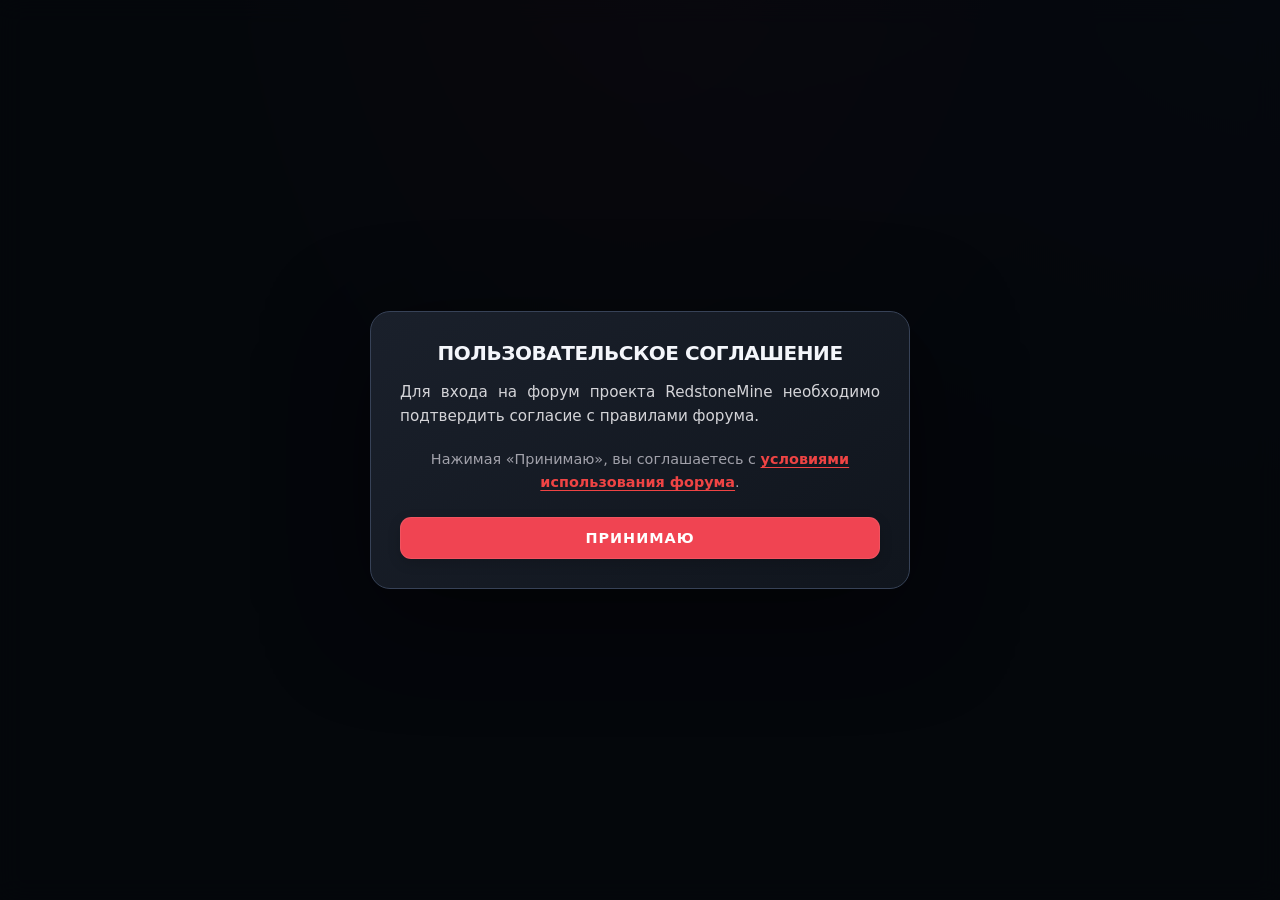
==== index.html @ c20d6ccd "Update index.html" ====
<!DOCTYPE html>
<html lang="ru">
<head>
<meta charset="UTF-8">
<meta name="viewport" content="width=device-width, initial-scale=1.0">
<meta name="theme-color" content="#111113">
<meta name="description" content="RedstoneMine Forum — форум игрового проекта RedstoneMine.">
<title>Redstone Mine — Форум</title>
<link rel="stylesheet" href="./style.css">

<style>
.system-unread-dot{position:absolute;top:5px;right:5px;width:10px;height:10px;background:#ef4444;border-radius:50%;box-shadow:0 0 10px #ef4444aa}
.system-unread-dot.hidden{display:none!important}
.system-message{transition:border-color .2s,box-shadow .2s}
.system-message:hover{border-color:#3f3f46!important;box-shadow:0 0 12px #ef444414}
#system-box{margin-bottom:25px}
#system-box textarea{margin-bottom:10px}
.agreement-link{color:#ef4444;text-decoration:underline;font-weight:bold}
.agreement-link:hover{color:#f43f5e;text-shadow:0 0 12px #f43f5ecc}
button:disabled{opacity:.55;cursor:not-allowed}
#ratelimit-modal .modal-content{animation:rateLimitAppear .2s ease-out}
@keyframes rateLimitAppear{from{transform:scale(.95);opacity:0}to{transform:scale(1);opacity:1}}
.verified-badge{display:inline-flex;position:relative;z-index:100;align-items:center;vertical-align:middle;cursor:pointer;margin-left:3px;overflow:visible}
.verified-badge img{width:17px;height:17px;object-fit:contain;display:block}
.verified-badge::after{content:attr(data-tooltip);position:absolute;bottom:calc(100% + 9px);left:50%;transform:translateX(-50%) translateY(4px);background:#18181b;border:1px solid #3f3f46;border-radius:8px;color:#f4f4f5;padding:8px 11px;font-size:12px;font-weight:500;white-space:nowrap;box-shadow:0 8px 24px #0008;opacity:0;visibility:hidden;pointer-events:none;transition:opacity .18s,transform .18s,visibility .18s;z-index:2147483647}
.verified-badge:hover::after,.verified-badge:focus-visible::after{opacity:1;visibility:visible;transform:translateX(-50%) translateY(0)}
.profile-username .verified-badge{margin-left:6px}
.profile-username .verified-badge img{width:19px;height:19px}
#admin-card-theme-controls{margin:16px 0;padding:14px;border:1px solid #3f3f46;border-radius:12px;background:#18181b}
#admin-card-theme-controls h4{margin:0 0 10px;color:#f87171}
#admin-card-theme-controls select{margin-bottom:9px}
.card-theme-status{min-height:18px;margin:8px 0 0;color:#a1a1aa;font-size:.85rem}
.profile-card.theme-none{background:#18181b!important}
.profile-card.theme-red{background:linear-gradient(145deg,#351416,#18181b 75%)!important}
.profile-card.theme-gold{background:linear-gradient(145deg,#382b12,#18181b 75%)!important}
.profile-card.theme-purple{background:linear-gradient(145deg,#29163e,#18181b 75%)!important}
.profile-card.theme-green{background:linear-gradient(145deg,#123522,#18181b 75%)!important}
.profile-card.theme-blue{background:linear-gradient(145deg,#142b45,#18181b 75%)!important}
.profile-card.theme-cyan{background:linear-gradient(145deg,#10383c,#18181b 75%)!important}
.profile-card.theme-pink{background:linear-gradient(145deg,#3b1930,#18181b 75%)!important}
.profile-card.image-background{background-size:cover!important;background-position:center!important;background-repeat:no-repeat!important}
#admin-avatar-gallery,#admin-card-gallery{display:flex;flex-direction:column;gap:12px;margin:14px 0}
.avatar-gallery-preview{position:relative;display:flex;align-items:center;justify-content:center;gap:12px}
.avatar-gallery-preview img{width:128px;height:128px;object-fit:cover;border-radius:16px;border:2px solid #ef4444;background:#09090b;box-shadow:0 0 22px #ef444422}
.avatar-gallery-arrow{width:40px;height:44px;flex:0 0 40px;padding:0!important;margin:0!important;font-size:24px!important;line-height:1;background:#27272a!important;color:#f4f4f5!important;border:1px solid #3f3f46!important;border-radius:10px!important}
.avatar-gallery-arrow:hover{background:#3f3f46!important}
.gallery-label{color:#e4e4e7;text-align:center;font-weight:600;overflow-wrap:anywhere}
.avatar-gallery-thumbnails{display:grid;grid-template-columns:repeat(auto-fill,minmax(58px,1fr));gap:8px}
.avatar-gallery-thumb{display:flex;align-items:center;justify-content:center;padding:3px!important;margin:0!important;min-width:0!important;aspect-ratio:1;background:#09090b!important;border:2px solid #3f3f46!important;border-radius:10px!important;overflow:hidden}
.avatar-gallery-thumb img{display:block;width:100%;height:100%;object-fit:cover;border-radius:6px}
.avatar-gallery-thumb.selected{border-color:#22c55e!important;box-shadow:0 0 0 2px #22c55e44,0 0 15px #22c55e44}
.avatar-gallery-thumb:focus-visible,.avatar-gallery-arrow:focus-visible{outline:2px solid #f87171;outline-offset:3px}
#admin-avatar-select,#admin-card-image-select{display:none!important}
#toast-container{position:fixed;top:18px;right:18px;z-index:10000;display:flex;flex-direction:column;gap:10px;width:min(380px,calc(100vw - 36px));pointer-events:none}
.toast{display:flex;align-items:flex-start;gap:10px;padding:14px 16px;border:1px solid #3f3f46;border-radius:13px;background:#18181b;color:#f4f4f5;box-shadow:0 12px 35px #0008;animation:toastIn .2s ease-out;pointer-events:auto;overflow-wrap:anywhere}
.toast.success{border-color:#15803d}.toast.error{border-color:#b91c1c}.toast.warning{border-color:#b45309}
.toast-icon{font-size:18px;line-height:1.2}.toast-message{font-size:14px;line-height:1.5;flex:1}
.toast-close{background:none!important;color:#a1a1aa!important;padding:0!important;margin:0!important;font-size:18px!important;line-height:1!important}
@keyframes toastIn{from{opacity:0;transform:translateY(-8px)}to{opacity:1;transform:translateY(0)}}
#confirm-modal{z-index:9000}#confirm-modal .modal-content{max-width:420px}
.confirm-actions{display:flex;gap:10px;margin-top:22px}.confirm-actions button{flex:1}
#confirm-description{color:#d4d4d8;line-height:1.6;overflow-wrap:anywhere}
#system-btn{position:relative}#posts-container.hidden{display:none}
#toast-container button{min-width:0}
@media(max-width:600px){
#forum-actions{align-items:stretch!important}.post{padding:14px}
.system-message .avatar{width:48px;height:48px}
#toast-container{top:10px;right:10px;width:calc(100vw - 20px)}
.confirm-actions{flex-direction:column}
.admin-tool-row{flex-wrap:wrap}
.admin-tool-row input,.admin-tool-row select,.admin-tool-row button{width:100%;min-width:0}
.avatar-gallery-preview img{width:108px;height:108px}
.avatar-gallery-arrow{width:36px;flex-basis:36px}
}
</style>
</head>

<body>
<div id="toast-container" aria-live="polite" aria-atomic="false"></div>

<div id="confirm-modal" class="modal-overlay hidden" role="dialog" aria-modal="true" aria-labelledby="confirm-title">
  <div class="modal-content">
    <h2 id="confirm-title">Подтверждение действия</h2>
    <p id="confirm-description">Ты уверен?</p>
    <div class="confirm-actions">
      <button type="button" class="secondary" onclick="resolveConfirmation(false)">Отмена</button>
      <button type="button" id="confirm-accept" class="primary" onclick="resolveConfirmation(true)">Подтвердить</button>
    </div>
  </div>
</div>

<div id="block-modal" class="modal-overlay hidden" role="dialog" aria-modal="true">
  <div class="modal-content" style="border-color:#ef4444">
    <h2 id="block-title" style="color:#ef4444">🚫 ДОСТУП ОГРАНИЧЕН</h2>
    <p id="block-text" style="color:#d4d4d8;line-height:1.5"></p>
  </div>
</div>

<div id="ratelimit-modal" class="modal-overlay hidden" role="dialog" aria-modal="true">
  <div class="modal-content" style="border-color:#f59e0b">
    <h2 style="color:#f59e0b">⚠️ НЕ СПАМИМ</h2>
    <p id="ratelimit-text" style="color:#d4d4d8;line-height:1.6;text-align:center">Слишком много запросов.</p>
    <div id="ratelimit-timer" style="font-size:2rem;font-weight:bold;color:#f59e0b;text-align:center;margin:15px 0">--</div>
    <button class="secondary" style="width:100%" onclick="closeRateLimitModal()">ПОНЯТНО</button>
  </div>
</div>

<div id="notice-modal" class="modal-overlay" role="dialog" aria-modal="true" aria-labelledby="agreement-title">
  <div class="modal-content">
    <h2 id="agreement-title">ПОЛЬЗОВАТЕЛЬСКОЕ СОГЛАШЕНИЕ</h2>
    <p style="color:#d4d4d8;line-height:1.6;text-align:justify;font-size:.95rem;margin-bottom:20px">
      Для входа на форум проекта RedstoneMine необходимо подтвердить согласие с правилами форума.
    </p>
    <p style="color:#a1a1aa;line-height:1.6;text-align:center;font-size:.9rem;margin-bottom:20px">
      Нажимая «Принимаю», вы соглашаетесь с
      <a href="./agreement.html" target="_blank" rel="noopener noreferrer" class="agreement-link">условиями использования форума</a>.
    </p>
    <button style="width:100%;letter-spacing:1px" onclick="acceptTerms()">ПРИНИМАЮ</button>
  </div>
</div>

<div id="my-profile-modal" class="modal-overlay hidden" role="dialog" aria-modal="true" aria-labelledby="my-profile-title">
  <div class="modal-content profile-card" id="my-profile-card">
    <h2 id="my-profile-title">МОЙ ПРОФИЛЬ</h2>
    <img id="my-prof-avatar" class="profile-big-avatar" src="./robot.png" alt="Аватар">

    <div id="admin-avatar-controls" class="avatar-controls hidden">
      <h4>🛡️ Аватар администрации</h4>
      <p class="avatar-hint">Выбери любое изображение из репозитория. Обычные пользователи не могут менять аватар.</p>
      <div id="admin-avatar-gallery">
        <div class="avatar-gallery-preview">
          <button type="button" id="avatar-gallery-prev" class="avatar-gallery-arrow" aria-label="Предыдущая аватарка" onclick="stepAdminAvatar(-1)">‹</button>
          <img id="admin-avatar-preview" src="./robot.png" alt="Предпросмотр аватарки">
          <button type="button" id="avatar-gallery-next" class="avatar-gallery-arrow" aria-label="Следующая аватарка" onclick="stepAdminAvatar(1)">›</button>
        </div>
        <div id="admin-avatar-gallery-label" class="gallery-label" aria-live="polite">Загрузка изображений...</div>
        <div id="admin-avatar-thumbnails" class="avatar-gallery-thumbnails"></div>
      </div>
      <select id="admin-avatar-select" aria-label="Аватар администрации"></select>
      <button type="button" onclick="saveSelectedAdminAvatar()" class="avatar-action-btn">Установить аватар</button>
      <p id="admin-avatar-status" class="avatar-status" aria-live="polite"></p>
    </div>

    <div id="admin-card-theme-controls" class="hidden">
      <h4>🎨 Фон карточки профиля</h4>
      <p class="avatar-hint">Выбери изображение из репозитория или стандартный фон. Настройка влияет только на карточку профиля.</p>
      <div id="admin-card-gallery">
        <div class="avatar-gallery-preview">
          <button type="button" class="avatar-gallery-arrow" aria-label="Предыдущий фон" onclick="stepAdminCardImage(-1)">‹</button>
          <img id="admin-card-image-preview" src="./robot.png" alt="Предпросмотр фона карточки">
          <button type="button" class="avatar-gallery-arrow" aria-label="Следующий фон" onclick="stepAdminCardImage(1)">›</button>
        </div>
        <div id="admin-card-gallery-label" class="gallery-label" aria-live="polite">Загрузка изображений...</div>
        <div id="admin-card-thumbnails" class="avatar-gallery-thumbnails"></div>
      </div>
      <select id="admin-card-image-select" aria-label="Изображение фона карточки"></select>
      <button type="button" onclick="saveAdminCardTheme()" class="avatar-action-btn">Сохранить фон карточки</button>
      <button type="button" class="secondary" onclick="saveAdminCardTheme('none')">Убрать изображение</button>
      <p id="admin-card-theme-status" class="card-theme-status" aria-live="polite"></p>
    </div>

    <div id="my-prof-username" class="profile-username" style="color:#fff">@User</div>
    <textarea id="my-prof-bio-input" placeholder="Расскажи о себе..." rows="4" maxlength="200"></textarea>
    <p style="color:#71717a;font-size:.8rem;margin-top:0;margin-bottom:20px;text-align:left">
      Лимит: 200 символов. Изменять текст можно раз в 3 часа.
    </p>
    <div style="display:flex;gap:10px">
      <button class="secondary" style="flex:1" onclick="saveMyProfile()">Сохранить текст</button>
      <button class="back-btn" style="margin:0;flex:1" onclick="closeModal('my-profile-modal')">Закрыть</button>
    </div>
  </div>
</div>

<div id="view-profile-modal" class="modal-overlay hidden" role="dialog" aria-modal="true" aria-labelledby="view-profile-title">
  <div class="modal-content profile-card" id="view-profile-card">
    <h2 id="view-profile-title">ПРОФИЛЬ ИГРОКА</h2>
    <img id="view-prof-avatar" class="profile-big-avatar" src="./robot.png" alt="Аватар">
    <div id="view-prof-username" class="profile-username">@User</div>
    <div id="view-prof-bio" class="profile-bio-text">Загрузка информации...</div>
    <button class="back-btn" style="width:100%;margin:0" onclick="closeModal('view-profile-modal')">ЗАКРЫТЬ</button>
  </div>
</div>

<div class="container hidden" id="main-content">
  <div id="menu-box" class="box">
    <h2>⛏️ ДОБРО ПОЖАЛОВАТЬ НА REDSTONE MINE</h2>
    <p style="color:#a1a1aa">Выберите действие для входа на форум сервера:</p>
    <div class="menu-choice">
      <button class="primary menu-btn" onclick="showAuthForm('login')">🔑 Войти в существующий аккаунт</button>
      <button class="secondary menu-btn" onclick="showAuthForm('register')">📝 Зарегистрировать новый ник</button>
    </div>
  </div>

  <div id="login-box" class="hidden">
    <h2>АВТОРИЗАЦИЯ</h2>
    <p id="auth-desc" style="color:#a1a1aa;font-size:.9rem;margin-bottom:20px"></p>
    <input type="text" id="username-input" maxlength="32" autocomplete="username" placeholder="Твой ник (например: Stepan)">
    <input type="password" id="password-input" maxlength="128" autocomplete="current-password" placeholder="Пароль от аккаунта...">
    <div class="auth-buttons">
      <button class="primary" id="auth-action-btn" onclick="submitAuth('login')">ПОДТВЕРДИТЬ</button>
      <button class="back-btn" onclick="hideAuthForm()">НАЗАД</button>
    </div>
  </div>

  <div id="forum-box" class="hidden">
    <div id="admin-panel" class="box hidden" style="border-color:#f43f5e">
      <h4 style="margin:0 0 12px;color:#f43f5e">🛡️ УПРАВЛЕНИЕ СЕРВЕРОМ</h4>
      <div style="display:flex;gap:10px;margin-bottom:10px">
        <input type="text" id="ban-username" placeholder="@ник для бана" style="margin:0">
        <button onclick="banUser()">БАН</button>
      </div>
      <div style="display:flex;gap:10px">
        <input type="text" id="unban-username" placeholder="@ник для разбана" style="margin:0">
        <button onclick="unbanUser()" style="background:#10b981">РАЗБАН</button>
      </div>
      <div class="admin-tool-divider"></div>
      <h4>🎨 Цвет ника пользователя</h4>
      <div class="admin-tool-row">
        <input type="text" id="namecolor-username" placeholder="@ник пользователя" style="margin:0">
        <select id="namecolor-value" style="margin:0">
          <option value="">Обычный</option>
          <option value="#ef4444">Красный</option>
          <option value="#f59e0b">Золотой</option>
          <option value="#a855f7">Фиолетовый</option>
          <option value="#22c55e">Зелёный</option>
          <option value="#3b82f6">Синий</option>
          <option value="#06b6d4">Голубой</option>
          <option value="#ec4899">Розовый</option>
          <option value="#9ca3af">Серый</option>
          <option value="#f97316">Оранжевый</option>
        </select>
        <button onclick="setUserNameColor()">ПРИМЕНИТЬ</button>
      </div>
    </div>

    <div style="display:flex;justify-content:space-between;align-items:center;gap:15px;margin-bottom:20px;background:#121214;padding:15px;border-radius:12px;border:1px solid #27272a">
      <h3 id="welcome-msg" style="margin:0;font-size:1.1rem;color:#fff;text-shadow:none">⛏️ Лента</h3>
      <div id="forum-actions" style="display:flex;flex-direction:column;gap:8px;align-items:flex-end">
        <button id="admin-panel-btn" class="admin-btn hidden" style="padding:8px 16px;font-size:.85rem;margin:0" onclick="toggleAdminPanel()">🛡️ Панель администрации</button>
        <button id="admin-system-btn" class="primary hidden" style="padding:8px 16px;font-size:.85rem;background:#2563eb" onclick="openSystemComposer()">✍️ Написать систем. сообщение</button>
        <button id="system-btn" class="secondary" style="padding:8px 16px;font-size:.85rem;position:relative" onclick="openSystemMessages()">🔔 Системные сообщения <span id="system-unread-dot" class="system-unread-dot hidden"></span></button>
        <button id="profile-btn" class="secondary" style="padding:8px 16px;font-size:.85rem" onclick="openMyProfile()">📝 Мой профиль</button>
      </div>
    </div>

    <div id="system-box" class="box hidden" style="border-color:#10b981">
      <div style="display:flex;justify-content:space-between;align-items:center;gap:10px;margin-bottom:15px">
        <h3 style="margin:0;color:#10b981">🔔 Системные сообщения</h3>
        <button class="back-btn" onclick="returnToFeed()">Вернуться на ленту</button>
      </div>
      <div id="system-compose" class="hidden" style="margin-bottom:20px">
        <textarea id="system-text" rows="4" maxlength="5000" placeholder="Текст системного уведомления..."></textarea>
        <button class="primary" style="background:#2563eb" onclick="sendSystemMessage()">Отправить</button>
      </div>
      <div id="system-container">Загрузка системных сообщений...</div>
    </div>

    <div id="feed-controls">
      <div class="search-box">
        <input type="text" id="search-input" placeholder="Поиск по хэштегу (например: #дом)..." style="margin:0">
        <button class="primary" onclick="filterByTag()">Искать / Обновить</button>
        <button onclick="resetFilter()" style="background:#27272a">Сброс</button>
      </div>
      <div class="box">
        <h3>💬 НОВЫЙ ПОСТ</h3>
        <textarea id="post-text" placeholder="Текст сообщения..." rows="3" maxlength="5000"></textarea>
        <input type="text" id="post-tags" maxlength="1000" placeholder="Хэштеги через пробел (например: дом торговля спавн)">
        <button class="primary" id="send-btn" onclick="sendPost()">Опубликовать</button>
      </div>
    </div>
    <div id="posts-container">Загрузка архивов...</div>
  </div>
</div>

<script>
'use strict';

const WORKER_URL = 'https://restless-hill-dd2a.redstonemineforum.workers.dev';

let allPosts = [];
let currentFilterTag = '';
let currentUsername = '';
let currentPassword = '';
let isAdmin = false;
let rateLimitUntil = 0;
let rateLimitInterval = null;
let systemMessages = [];
let systemViewOpen = false;
let systemPoll = null;
let adminPanelOpen = false;
let confirmationResolver = null;
let adminAvatarOptions = [];
let adminCardOptions = [];
let selectedAdminAvatarIndex = 0;
let selectedAdminCardIndex = -1;

const profileCache = Object.create(null);

function normalizeUsername(username) {
  return String(username || '').trim().replace(/^@+/, '').toLowerCase();
}

function displayUsername(username) {
  const value = String(username || '').trim();
  return value.startsWith('@') ? value : '@' + value;
}

function escapeHTML(value) {
  return String(value ?? '')
    .replace(/&/g, '&amp;')
    .replace(/</g, '&lt;')
    .replace(/>/g, '&gt;')
    .replace(/"/g, '&quot;')
    .replace(/'/g, '&#039;');
}

function safeColor(color) {
  const value = String(color || '');
  return /^#[0-9a-f]{6}$/i.test(value) ? value : '';
}

/*
 * Изображения принимаются только с сайта форума или из относительных
 * путей сайта. Список допустимых картинок не хранится в HTML.
 */
function safeImageUrl(url) {
  const value = String(url || '').trim();
  if (!value) return './robot.png';

  try {
    const parsed = new URL(value, location.origin);
    const allowedOrigin = location.origin === parsed.origin ||
      parsed.origin === 'https://redstonemine.github.io';

    if (
      allowedOrigin &&
      /\.(png|jpe?g|gif|webp|avif|svg)$/i.test(parsed.pathname)
    ) {
      return parsed.href;
    }
  } catch (_) {}

  return './robot.png';
}

function profileIsAdmin(username) {
  const clean = normalizeUsername(username);
  if (clean && clean === normalizeUsername(currentUsername) && isAdmin) return true;
  return profileCache[clean]?.admin === true;
}

function verifiedBadge(username, profile) {
  if (!(profile?.admin === true || profileIsAdmin(username))) return '';

  return `<span class="verified-badge" tabindex="0" role="img"
    aria-label="Аккаунт администрации RedstoneMine Форум"
    data-tooltip="Аккаунт администрации RedstoneMine Форум">
    <img src="./check.png" alt="">
  </span>`;
}

/* Уведомления */

function showToast(message, type = 'info', duration = 3600) {
  const container = document.getElementById('toast-container');
  if (!container) return;

  const toast = document.createElement('div');
  toast.className = 'toast ' + (
    ['success', 'error', 'warning'].includes(type) ? type : ''
  );

  const icons = {success:'✓', error:'✕', warning:'⚠', info:'ℹ'};
  const icon = document.createElement('span');
  icon.className = 'toast-icon';
  icon.textContent = icons[type] || icons.info;

  const text = document.createElement('span');
  text.className = 'toast-message';
  text.textContent = String(message || 'Готово');

  const close = document.createElement('button');
  close.className = 'toast-close';
  close.type = 'button';
  close.setAttribute('aria-label', 'Закрыть уведомление');
  close.textContent = '×';
  close.onclick = () => toast.remove();

  toast.append(icon, text, close);
  container.appendChild(toast);

  while (container.children.length > 5) container.firstElementChild.remove();
  if (duration > 0) setTimeout(() => toast.remove(), duration);
}

function confirmAction(message, title = 'Подтверждение действия', acceptText = 'Подтвердить') {
  const modal = document.getElementById('confirm-modal');
  document.getElementById('confirm-title').textContent = title;
  document.getElementById('confirm-description').textContent = message;
  document.getElementById('confirm-accept').textContent = acceptText;
  modal.classList.remove('hidden');

  return new Promise(resolve => {
    confirmationResolver = resolve;
  });
}

function resolveConfirmation(result) {
  document.getElementById('confirm-modal').classList.add('hidden');
  if (confirmationResolver) {
    const resolve = confirmationResolver;
    confirmationResolver = null;
    resolve(Boolean(result));
  }
}

document.getElementById('confirm-modal').addEventListener('click', event => {
  if (event.target.id === 'confirm-modal') resolveConfirmation(false);
});

document.addEventListener('keydown', event => {
  if (event.key === 'Escape') {
    const modal = document.getElementById('confirm-modal');
    if (!modal.classList.contains('hidden')) resolveConfirmation(false);
  }
});

function acceptTerms() {
  document.getElementById('notice-modal').classList.add('hidden');
  document.getElementById('main-content').classList.remove('hidden');
}

function closeModal(id) {
  document.getElementById(id)?.classList.add('hidden');
}

async function parseWorkerResponse(res) {
  let data = {};
  try { data = await res.json(); } catch (_) {}
  if (res.status === 429) showRateLimit(data);
  return data;
}

async function apiPost(path, body) {
  const res = await fetch(WORKER_URL + path, {
    method: 'POST',
    headers: {'Content-Type': 'application/json'},
    body: JSON.stringify(body)
  });
  const data = await parseWorkerResponse(res);
  return {res, data};
}

/* Антиспам */

function getRetrySeconds(data) {
  for (const key of ['remaining', 'retryAfter', 'retry_after']) {
    const value = Number(data?.[key]);
    if (Number.isFinite(value) && value > 0) return Math.max(1, Math.ceil(value));
  }
  return 60;
}

function showRateLimit(data) {
  const seconds = getRetrySeconds(data);
  rateLimitUntil = Math.max(rateLimitUntil, Date.now() + seconds * 1000);

  document.getElementById('ratelimit-text').textContent =
    data?.error || 'Слишком много запросов. Немного подожди.';

  document.getElementById('ratelimit-modal').classList.remove('hidden');
  updateRateLimitTimer();

  if (rateLimitInterval) clearInterval(rateLimitInterval);
  rateLimitInterval = setInterval(() => {
    updateRateLimitTimer();
    if (Date.now() >= rateLimitUntil) {
      clearInterval(rateLimitInterval);
      rateLimitInterval = null;
      unlockForumButtons();
    }
  }, 1000);

  lockForumButtons(seconds);
}

function updateRateLimitTimer() {
  const timer = document.getElementById('ratelimit-timer');
  const remaining = Math.max(0, Math.ceil((rateLimitUntil - Date.now()) / 1000));

  if (!remaining) {
    timer.textContent = 'Можно продолжать 👍';
  } else {
    const minutes = Math.floor(remaining / 60);
    const seconds = remaining % 60;
    timer.textContent = minutes
      ? `${minutes}:${String(seconds).padStart(2, '0')}`
      : `${seconds} сек.`;
  }
}

function lockForumButtons(seconds) {
  document.querySelectorAll('#send-btn,.comment-btn').forEach(button => {
    button.disabled = true;
    if (!button.dataset.originalText) button.dataset.originalText = button.textContent;
    button.textContent = `⏳ Подождите ${seconds}с`;
  });
}

function unlockForumButtons() {
  document.querySelectorAll('#send-btn,.comment-btn').forEach(button => {
    button.disabled = false;
    if (button.dataset.originalText) button.textContent = button.dataset.originalText;
  });
}

function closeRateLimitModal() {
  document.getElementById('ratelimit-modal').classList.add('hidden');
  if (Date.now() >= rateLimitUntil) unlockForumButtons();
}

/* Защита от слишком частых перезагрузок */

(function checkGlobalBlocks() {
  const now = Date.now();
  const passwordBanUntil = Number(sessionStorage.getItem('password_ban_until') || 0);
  const spamBanUntil = Number(sessionStorage.getItem('spam_ban_until') || 0);

  if (passwordBanUntil > now || spamBanUntil > now) {
    window.addEventListener('DOMContentLoaded', () => {
      document.getElementById('block-title').textContent =
        passwordBanUntil > now
          ? '🚫 ПОДОЗРИТЕЛЬНАЯ АКТИВНОСТЬ'
          : '🚫 ДОСТУП ОГРАНИЧЕН';

      document.getElementById('block-text').textContent =
        passwordBanUntil > now
          ? 'Доступ временно ограничен из-за подозрений в подборе пароля.'
          : 'Доступ временно ограничен из-за слишком частых обновлений страницы.';

      document.getElementById('block-modal').classList.remove('hidden');
      document.body.classList.add('banned-screen');
    });
    return;
  }

  let history = [];
  try { history = JSON.parse(sessionStorage.getItem('reload_history') || '[]'); } catch (_) {}

  history = history.filter(time => now - time < 60000);
  history.push(now);
  sessionStorage.setItem('reload_history', JSON.stringify(history));

  if (history.length > 5) {
    sessionStorage.setItem('spam_ban_until', String(now + 3600000));
    window.location.reload();
  }
})();

/* Авторизация */

function showAuthForm(type) {
  document.getElementById('menu-box').classList.add('hidden');
  document.getElementById('login-box').classList.remove('hidden');
  document.getElementById('password-input').value = '';
  document.getElementById('password-input').autocomplete =
    type === 'register' ? 'new-password' : 'current-password';

  const title = document.querySelector('#login-box h2');
  const desc = document.getElementById('auth-desc');
  const button = document.getElementById('auth-action-btn');

  if (type === 'login') {
    title.textContent = 'АВТОРИЗАЦИЯ';
    desc.textContent = 'Введите свой ник и пароль для входа на форум:';
    button.textContent = 'ВОЙТИ';
  } else {
    title.textContent = 'РЕГИСТРАЦИЯ';
    desc.textContent = 'Придумайте игровой ник и пароль для создания аккаунта:';
    button.textContent = 'СОЗДАТЬ';
  }

  button.onclick = () => submitAuth(type);
}

function hideAuthForm() {
  document.getElementById('login-box').classList.add('hidden');
  document.getElementById('menu-box').classList.remove('hidden');
  document.getElementById('username-input').value = '';
  document.getElementById('password-input').value = '';
}

async function submitAuth(authType) {
  const username = document.getElementById('username-input').value.trim();
  const password = document.getElementById('password-input').value;

  if (!username || !password) {
    showToast('Заполни все поля формы.', 'warning');
    return;
  }

  const button = document.getElementById('auth-action-btn');
  button.disabled = true;

  try {
    const {res, data} = await apiPost('/api/auth', {username, password, type:authType});

    if (!res.ok || !data.success) {
      if (res.status !== 429) showToast(data.error || 'Ошибка авторизации.', 'error');

      if (
        authType === 'login' &&
        /неправильный ник или пароль|неверный пароль/i.test(data.error || '')
      ) {
        sessionStorage.setItem('password_ban_until', String(Date.now() + 5400000));
      }
      return;
    }

    currentUsername = displayUsername(data.username || username);
    currentPassword = password;
    isAdmin = data.admin === true;

    document.getElementById('login-box').classList.add('hidden');
    document.getElementById('menu-box').classList.add('hidden');
    document.getElementById('forum-box').classList.remove('hidden');
    document.getElementById('admin-panel-btn').classList.toggle('hidden', !isAdmin);
    document.getElementById('admin-system-btn').classList.toggle('hidden', !isAdmin);
    document.getElementById('admin-panel').classList.add('hidden');
    document.getElementById('welcome-msg').textContent = '⛏️ Лента — ' + currentUsername;

    await loadMyProfileCache();
    await loadPosts();
    startSystemPolling();
    await loadSystemMessages(false);

    showToast(
      authType === 'register' ? 'Аккаунт создан. Добро пожаловать!' : 'Вход выполнен!',
      'success'
    );
  } catch (_) {
    showToast('Не удалось связаться с сервером.', 'error');
  } finally {
    button.disabled = false;
  }
}

/* Профили */

function getCardBackground(profile) {
  return String(profile?.cardBackgroundUrl || profile?.cardBgUrl || '');
}

async function fetchProfile(username) {
  const clean = normalizeUsername(username);
  if (!clean) return null;

  try {
    const {res, data} = await apiPost('/api/profile/get', {username:clean});
    if (!res.ok || !data.success) return null;

    profileCache[clean] = {
      username:data.username || clean,
      bio:typeof data.bio === 'string' ? data.bio : '',
      avatarUrl:data.avatarUrl || data.avatar || '',
      cardBackgroundUrl:getCardBackground(data),
      nameColor:safeColor(data.nameColor || data.namecolor),
      cardTheme:String(data.cardTheme || ''),
      admin:data.admin === true
    };

    return profileCache[clean];
  } catch (_) {
    return null;
  }
}

async function loadMyProfileCache() {
  await fetchProfile(currentUsername);
}

async function loadPostProfiles() {
  const names = new Set();

  allPosts.forEach(post => {
    if (post.username) names.add(normalizeUsername(post.username));
    (post.comments || []).forEach(comment => {
      if (comment.username) names.add(normalizeUsername(comment.username));
    });
  });

  const missing = [...names].filter(name => name && !profileCache[name]);
  await Promise.all(missing.map(name => fetchProfile(name)));
}

function getAvatar(username) {
  const clean = normalizeUsername(username);
  const cached = profileCache[clean];
  return safeImageUrl(cached?.avatarUrl || '');
}

function getNameColor(username, suppliedColor) {
  const cached = profileCache[normalizeUsername(username)];
  return safeColor(suppliedColor || cached?.nameColor);
}

function authorStyle(username, suppliedColor) {
  const color = getNameColor(username, suppliedColor);
  return color ? ` style="color:${color}"` : '';
}

function applyProfileCardTheme(card, username, profile) {
  const clean = normalizeUsername(username);
  const currentProfile = profile || profileCache[clean] || {};
  const background = safeImageUrl(getCardBackground(currentProfile));

  card.classList.remove(
    'theme-none','theme-red','theme-gold','theme-purple','theme-green',
    'theme-blue','theme-cyan','theme-pink','image-background'
  );

  if (getCardBackground(currentProfile)) {
    card.classList.add('image-background');
    card.style.backgroundImage = `linear-gradient(#11111388,#111113cc),url("${background}")`;
  } else {
    card.style.backgroundImage = '';
    const theme = String(currentProfile.cardTheme || 'none');
    const allowedThemes = ['none','red','gold','purple','green','blue','cyan','pink'];
    card.classList.add('theme-' + (allowedThemes.includes(theme) ? theme : 'none'));
  }
}

function setProfileUsernameWithBadge(element, username, profile) {
  element.replaceChildren();
  element.appendChild(document.createTextNode(displayUsername(username) + ' '));
  const badge = verifiedBadge(username, profile);
  if (badge) element.insertAdjacentHTML('beforeend', badge);
}

/* Лента */

async function loadPosts() {
  try {
    const res = await fetch(WORKER_URL + '/api/posts');
    const data = await parseWorkerResponse(res);

    if (!res.ok) {
      if (res.status !== 429) {
        document.getElementById('posts-container').textContent =
          data.error || 'Ошибка загрузки ленты.';
      }
      return;
    }

    allPosts = Array.isArray(data) ? data : [];
    await loadPostProfiles();
    renderPosts();
  } catch (_) {
    document.getElementById('posts-container').textContent = 'Ошибка загрузки ленты.';
  }
}

function renderPosts() {
  const container = document.getElementById('posts-container');
  container.replaceChildren();

  const filtered = currentFilterTag
    ? allPosts.filter(post =>
        Array.isArray(post.tags) &&
        post.tags.some(tag => String(tag).toLowerCase() === currentFilterTag.toLowerCase())
      )
    : allPosts;

  if (!filtered.length) {
    container.innerHTML = '<p style="color:#71717a;text-align:center">Записей по такому тегу не найдено.</p>';
    return;
  }

  const fragment = document.createDocumentFragment();

  filtered.forEach(post => {
    const username = String(post.username || '');
    const postAdmin = profileIsAdmin(username);
    const avatar = getAvatar(username);

    const card = document.createElement('div');
    card.className = 'post';

    const avatarImg = document.createElement('img');
    avatarImg.className = 'avatar';
    avatarImg.src = avatar;
    avatarImg.alt = 'Аватар';
    avatarImg.loading = 'lazy';
    avatarImg.addEventListener('click', () => viewUserProfile(username));

    const body = document.createElement('div');
    body.className = 'post-body';

    const header = document.createElement('div');
    header.className = 'post-header';

    const author = document.createElement('span');
    author.className = 'author' + (!getNameColor(username, post.nameColor) && postAdmin ? ' admin-style' : '');
    author.style.cursor = 'pointer';
    const color = getNameColor(username, post.nameColor);
    if (color) author.style.color = color;
    author.append(document.createTextNode(displayUsername(username) + ' '));
    const badge = verifiedBadge(username);
    if (badge) author.insertAdjacentHTML('beforeend', badge);
    author.addEventListener('click', () => viewUserProfile(username));

    const time = document.createElement('span');
    time.className = 'time';
    time.textContent = post.time || '';
    header.append(author, time);

    const text = document.createElement('div');
    text.className = 'text';
    text.textContent = post.text || '';
    body.append(header, text);

    if (Array.isArray(post.tags) && post.tags.length) {
      const tags = document.createElement('div');
      tags.className = 'tags-container';

      post.tags.forEach(tag => {
        const tagEl = document.createElement('span');
        tagEl.className = 'tag';
        tagEl.textContent = tag;
        tagEl.tabIndex = 0;
        tagEl.addEventListener('click', () => setSearchTag(tag));
        tagEl.addEventListener('keydown', event => {
          if (event.key === 'Enter' || event.key === ' ') {
            event.preventDefault();
            setSearchTag(tag);
          }
        });
        tags.appendChild(tagEl);
      });

      body.appendChild(tags);
    }

    if (isAdmin) {
      const deletePostButton = document.createElement('button');
      deletePostButton.className = 'admin-btn';
      deletePostButton.textContent = '❌ Стереть пост';
      deletePostButton.addEventListener('click', () => deletePost(post.id));
      body.appendChild(deletePostButton);
    }

    const comments = document.createElement('div');
    comments.className = 'comments-section';

    (Array.isArray(post.comments) ? post.comments : []).forEach(comment => {
      const commentUsername = String(comment.username || '');
      const commentAdmin = profileIsAdmin(commentUsername);
      const commentColor = getNameColor(commentUsername, comment.nameColor);

      const commentEl = document.createElement('div');
      commentEl.className = 'comment';

      const commentAvatar = document.createElement('img');
      commentAvatar.className = 'comment-avatar';
      commentAvatar.src = getAvatar(commentUsername);
      commentAvatar.alt = 'Аватар';
      commentAvatar.loading = 'lazy';
      commentAvatar.addEventListener('click', () => viewUserProfile(commentUsername));

      const commentBody = document.createElement('div');
      commentBody.className = 'comment-body';

      const commentHeader = document.createElement('div');
      commentHeader.className = 'comment-header';

      const commentAuthor = document.createElement('span');
      commentAuthor.className = 'author' + (!commentColor && commentAdmin ? ' admin-style' : '');
      commentAuthor.style.cursor = 'pointer';
      commentAuthor.style.fontSize = '.95rem';
      if (commentColor) commentAuthor.style.color = commentColor;
      commentAuthor.append(document.createTextNode(displayUsername(commentUsername) + ' '));
      const commentBadge = verifiedBadge(commentUsername);
      if (commentBadge) commentAuthor.insertAdjacentHTML('beforeend', commentBadge);
      commentAuthor.addEventListener('click', () => viewUserProfile(commentUsername));

      const commentTime = document.createElement('span');
      commentTime.className = 'time';
      commentTime.style.fontSize = '.75rem';
      commentTime.textContent = comment.time || '';
      commentHeader.append(commentAuthor, commentTime);

      const commentText = document.createElement('div');
      commentText.className = 'comment-text';
      commentText.textContent = comment.text || '';
      commentBody.append(commentHeader, commentText);

      if (isAdmin) {
        const deleteCommentButton = document.createElement('button');
        deleteCommentButton.className = 'admin-btn';
        deleteCommentButton.style.cssText = 'margin:5px 0 0;padding:3px 8px;font-size:.75rem';
        deleteCommentButton.textContent = '❌ Стереть ответ';
        deleteCommentButton.addEventListener('click', () => deleteComment(post.id, comment.id));
        commentBody.appendChild(deleteCommentButton);
      }

      commentEl.append(commentAvatar, commentBody);
      comments.appendChild(commentEl);
    });

    const commentForm = document.createElement('div');
    commentForm.className = 'comment-form';

    const commentInput = document.createElement('input');
    commentInput.type = 'text';
    commentInput.className = 'comment-input';
    commentInput.id = 'comm-input-' + String(post.id);
    commentInput.maxLength = 2000;
    commentInput.placeholder = 'Написать ответ в ветку...';

    const commentButton = document.createElement('button');
    commentButton.className = 'primary comment-btn';
    commentButton.textContent = 'Ответить';
    commentButton.addEventListener('click', () => sendComment(post.id));
    commentInput.addEventListener('keydown', event => {
      if (event.key === 'Enter') sendComment(post.id);
    });

    commentForm.append(commentInput, commentButton);
    comments.appendChild(commentForm);
    body.appendChild(comments);

    card.append(avatarImg, body);
    fragment.appendChild(card);
  });

  container.appendChild(fragment);

  if (Date.now() < rateLimitUntil) {
    lockForumButtons(Math.ceil((rateLimitUntil - Date.now()) / 1000));
  }
}

/* Панель администрации */

function toggleAdminPanel() {
  if (!isAdmin) {
    showToast('Недостаточно прав.', 'error');
    return;
  }

  adminPanelOpen = !adminPanelOpen;
  document.getElementById('admin-panel').classList.toggle('hidden', !adminPanelOpen);
  document.getElementById('admin-panel-btn').textContent = adminPanelOpen
    ? '✖️ Скрыть панель администрации'
    : '🛡️ Панель администрации';
}

/* Системные сообщения */

function getAdminVisuals(username) {
  return {avatar:getAvatar(username)};
}

function renderSystemMessages() {
  const container = document.getElementById('system-container');
  container.replaceChildren();

  if (!systemMessages.length) {
    container.innerHTML = '<p style="color:#71717a;text-align:center">Системных сообщений пока нет.</p>';
    return;
  }

  const fragment = document.createDocumentFragment();

  systemMessages.forEach(message => {
    const sender = String(message.from || message.authorUsername || 'redstonemine_community');
    const visual = getAdminVisuals(sender);
    const color = getNameColor(sender);

    const card = document.createElement('div');
    card.className = 'post system-message';
    card.style.borderColor = '#27272a';

    const avatar = document.createElement('img');
    avatar.className = 'avatar';
    avatar.src = visual.avatar;
    avatar.alt = 'Аватар';
    avatar.addEventListener('click', () => viewUserProfile(sender));

    const body = document.createElement('div');
    body.className = 'post-body';

    const header = document.createElement('div');
    header.className = 'post-header';

    const author = document.createElement('span');
    author.className = 'author';
    author.style.cursor = 'pointer';
    if (color) author.style.color = color;
    author.append(document.createTextNode(displayUsername(sender) + ' '));
    const badge = verifiedBadge(sender);
    if (badge) author.insertAdjacentHTML('beforeend', badge);
    author.addEventListener('click', () => viewUserProfile(sender));

    const time = document.createElement('span');
    time.className = 'time';
    time.textContent = message.time || '';
    header.append(author, time);

    const text = document.createElement('div');
    text.className = 'text';
    text.textContent = message.text || '';
    body.append(header, text);

    if (isAdmin) {
      const deleteButton = document.createElement('button');
      deleteButton.className = 'admin-btn';
      deleteButton.style.marginTop = '10px';
      deleteButton.textContent = '❌ Удалить глобально';
      deleteButton.addEventListener('click', () => deleteSystemMessage(message.id));
      body.appendChild(deleteButton);
    }

    card.append(avatar, body);
    fragment.appendChild(card);
  });

  container.appendChild(fragment);
}

async function loadSystemMessages(markRead = false) {
  if (!currentUsername) return;

  try {
    const res = await fetch(
      WORKER_URL + '/api/system?username=' +
      encodeURIComponent(normalizeUsername(currentUsername))
    );

    const data = await parseWorkerResponse(res);
    if (!res.ok) return;

    systemMessages = Array.isArray(data.messages) ? data.messages : [];
    updateSystemUnread(Number(data.unread || 0) > 0);

    if (systemViewOpen) renderSystemMessages();

    if (markRead && Number(data.unread || 0) > 0) {
      const messageIds = systemMessages
        .filter(message => !message.read)
        .map(message => String(message.id))
        .filter(Boolean);

      if (messageIds.length) {
        const {res:readRes, data:readData} = await apiPost('/api/system/read', {
          username:normalizeUsername(currentUsername),
          password:currentPassword,
          messageIds
        });

        if (readRes.ok && readData.success) updateSystemUnread(false);
      }
    }
  } catch (_) {}
}

function updateSystemUnread(unread) {
  document.getElementById('system-unread-dot')?.classList.toggle('hidden', !unread);
}

function showSystemView(composer) {
  systemViewOpen = true;
  document.getElementById('feed-controls').classList.add('hidden');
  document.getElementById('posts-container').classList.add('hidden');
  document.getElementById('system-box').classList.remove('hidden');
  document.getElementById('system-compose').classList.toggle('hidden', !composer);
  document.getElementById('system-btn').textContent = '↩️ Вернуться на ленту';
  document.getElementById('system-btn').onclick = returnToFeed;

  if (isAdmin) {
    document.getElementById('admin-system-btn').textContent = '↩️ Вернуться на ленту';
    document.getElementById('admin-system-btn').onclick = returnToFeed;
  }

  loadSystemMessages(true);
}

function openSystemMessages() {
  showSystemView(false);
}

function openSystemComposer() {
  if (!isAdmin) return showToast('Недостаточно прав.', 'error');
  showSystemView(true);
}

function returnToFeed() {
  systemViewOpen = false;
  document.getElementById('system-box').classList.add('hidden');
  document.getElementById('feed-controls').classList.remove('hidden');
  document.getElementById('posts-container').classList.remove('hidden');

  document.getElementById('system-btn').innerHTML =
    '🔔 Системные сообщения <span id="system-unread-dot" class="system-unread-dot hidden"></span>';
  document.getElementById('system-btn').onclick = openSystemMessages;

  if (isAdmin) {
    document.getElementById('admin-system-btn').textContent = '✍️ Написать систем. сообщение';
    document.getElementById('admin-system-btn').onclick = openSystemComposer;
  }

  if (!adminPanelOpen) document.getElementById('admin-panel').classList.add('hidden');
  loadPosts();
  loadSystemMessages(false);
}

async function sendSystemMessage() {
  if (!isAdmin) return showToast('Недостаточно прав.', 'error');

  const input = document.getElementById('system-text');
  const text = input.value.trim();
  if (!text) return showToast('Введи текст системного уведомления.', 'warning');

  try {
    const {res, data} = await apiPost('/api/admin/system', {
      username:normalizeUsername(currentUsername),
      password:currentPassword,
      text
    });

    if (!res.ok || !data.success) {
      showToast(data.error || 'Ошибка отправки.', 'error');
      return;
    }

    input.value = '';
    await loadSystemMessages(false);
    renderSystemMessages();
    showToast('Системное уведомление отправлено!', 'success');
  } catch (_) {
    showToast('Ошибка сервера.', 'error');
  }
}

async function deleteSystemMessage(messageId) {
  if (!isAdmin) return;

  const confirmed = await confirmAction(
    'Это сообщение будет удалено из системных уведомлений форума.',
    'Удалить системное сообщение',
    'Удалить'
  );
  if (!confirmed) return;

  try {
    const {res, data} = await apiPost('/api/admin/system-delete', {
      username:normalizeUsername(currentUsername),
      password:currentPassword,
      messageId:String(messageId)
    });

    if (!res.ok || !data.success) {
      showToast(data.error || 'Ошибка удаления.', 'error');
      return;
    }

    await loadSystemMessages(false);
    renderSystemMessages();
    showToast('Системное сообщение удалено.', 'success');
  } catch (_) {
    showToast('Ошибка сервера.', 'error');
  }
}

function startSystemPolling() {
  if (systemPoll) clearInterval(systemPoll);
  systemPoll = setInterval(() => loadSystemMessages(false), 5000);
}

/* Публикация поста */

async function sendPost() {
  if (Date.now() < rateLimitUntil) {
    showRateLimit({error:'Подожди немного перед следующей публикацией.'});
    return;
  }

  const text = document.getElementById('post-text').value.trim();
  const tags = document.getElementById('post-tags').value.trim();
  if (!text) return showToast('Введи текст поста.', 'warning');

  const button = document.getElementById('send-btn');
  button.disabled = true;

  try {
    const {res, data} = await apiPost('/api/posts', {
      username:normalizeUsername(currentUsername),
      password:currentPassword,
      text,
      tags
    });

    if (!res.ok || !data.success) {
      if (res.status !== 429) showToast(data.error || 'Ошибка публикации.', 'error');
      return;
    }

    document.getElementById('post-text').value = '';
    document.getElementById('post-tags').value = '';
    showToast('Пост опубликован!', 'success');
    await loadPosts();
  } catch (_) {
    showToast('Ошибка публикации.', 'error');
  } finally {
    if (Date.now() >= rateLimitUntil) button.disabled = false;
  }
}

/* Комментарии */

async function sendComment(postId) {
  if (Date.now() < rateLimitUntil) {
    showRateLimit({error:'Подожди немного перед следующим комментарием.'});
    return;
  }

  const input = document.getElementById('comm-input-' + postId);
  if (!input) return;

  const text = input.value.trim();
  if (!text) return showToast('Напиши текст комментария.', 'warning');

  const button = input.parentElement.querySelector('.comment-btn');
  if (button) button.disabled = true;

  try {
    const {res, data} = await apiPost('/api/comments', {
      username:normalizeUsername(currentUsername),
      password:currentPassword,
      postId:String(postId),
      text
    });

    if (!res.ok || !data.success) {
      if (res.status !== 429) showToast(data.error || 'Ошибка отправки ответа.', 'error');
      return;
    }

    input.value = '';
    showToast('Комментарий опубликован.', 'success');
    await loadPosts();
  } catch (_) {
    showToast('Ошибка отправки ответа.', 'error');
  } finally {
    if (button && Date.now() >= rateLimitUntil) button.disabled = false;
  }
}

/* Удаление поста */

async function deletePost(postId) {
  if (!isAdmin) return showToast('Недостаточно прав.', 'error');

  const confirmed = await confirmAction(
    'Пост и все его комментарии будут удалены. Это действие нельзя отменить.',
    'Удалить пост',
    'Удалить пост'
  );
  if (!confirmed) return;

  try {
    const {res, data} = await apiPost('/api/admin/delete', {
      username:normalizeUsername(currentUsername),
      password:currentPassword,
      postId:String(postId)
    });

    if (!res.ok || !data.success) {
      showToast(data.error || 'Ошибка удаления.', 'error');
      return;
    }

    allPosts = allPosts.filter(post => String(post.id) !== String(postId));
    renderPosts();
    showToast('Пост удалён.', 'success');
  } catch (_) {
    showToast('Ошибка сервера.', 'error');
  }
}

/* Удаление комментария */

async function deleteComment(postId, commentId) {
  if (!isAdmin) return showToast('Недостаточно прав.', 'error');

  const confirmed = await confirmAction(
    'Этот комментарий будет удалён из ветки.',
    'Удалить комментарий',
    'Удалить'
  );
  if (!confirmed) return;

  try {
    const {res, data} = await apiPost('/api/admin/delete-comment', {
      username:normalizeUsername(currentUsername),
      password:currentPassword,
      postId:String(postId),
      commentId:String(commentId)
    });

    if (!res.ok || !data.success) {
      showToast(data.error || 'Ошибка удаления комментария.', 'error');
      return;
    }

    const post = allPosts.find(item => String(item.id) === String(postId));
    if (post && Array.isArray(post.comments)) {
      post.comments = post.comments.filter(comment => String(comment.id) !== String(commentId));
    }

    renderPosts();
    showToast('Комментарий удалён.', 'success');
  } catch (_) {
    showToast('Ошибка удаления комментария.', 'error');
  }
}

/* Галерея изображений: изображения предоставляет Worker */

function getOptionPath(option) {
  return String(option?.path || option?.id || option?.key || '');
}

function getOptionUrl(option) {
  return safeImageUrl(option?.url || option?.avatarUrl || option?.imageUrl || '');
}

function getOptionLabel(option) {
  return String(option?.label || option?.name || getOptionPath(option).split('/').pop() || 'Изображение');
}

function fillOptionSelect(select, options, allowNone = false) {
  select.replaceChildren();

  if (allowNone) {
    const none = document.createElement('option');
    none.value = 'none';
    none.textContent = 'Без изображения';
    select.appendChild(none);
  }

  options.forEach(option => {
    const element = document.createElement('option');
    element.value = getOptionPath(option);
    element.textContent = getOptionLabel(option);
    select.appendChild(element);
  });
}

function renderImageGallery(options, selectedIndex, previewId, labelId, thumbsId, selectId, onChoose) {
  const preview = document.getElementById(previewId);
  const label = document.getElementById(labelId);
  const thumbs = document.getElementById(thumbsId);
  const select = document.getElementById(selectId);

  thumbs.replaceChildren();

  if (!options.length) {
    preview.src = './robot.png';
    label.textContent = 'Нет доступных изображений.';
    return;
  }

  selectedIndex = Math.max(0, Math.min(selectedIndex, options.length - 1));
  const selected = options[selectedIndex];

  preview.src = getOptionUrl(selected);
  preview.onerror = () => { preview.src = './robot.png'; };
  label.textContent = `${getOptionLabel(selected)} (${selectedIndex + 1}/${options.length})`;
  select.value = getOptionPath(selected);

  options.forEach((option, index) => {
    const button = document.createElement('button');
    button.type = 'button';
    button.className = 'avatar-gallery-thumb' + (index === selectedIndex ? ' selected' : '');
    button.setAttribute('aria-label', 'Выбрать изображение: ' + getOptionLabel(option));
    button.setAttribute('aria-pressed', String(index === selectedIndex));

    const img = document.createElement('img');
    img.src = getOptionUrl(option);
    img.alt = getOptionLabel(option);
    img.loading = 'lazy';
    img.onerror = () => { img.src = './robot.png'; };

    button.appendChild(img);
    button.addEventListener('click', () => onChoose(index));
    thumbs.appendChild(button);
  });
}

function renderAdminAvatarGallery() {
  renderImageGallery(
    adminAvatarOptions,
    selectedAdminAvatarIndex,
    'admin-avatar-preview',
    'admin-avatar-gallery-label',
    'admin-avatar-thumbnails',
    'admin-avatar-select',
    index => {
      selectedAdminAvatarIndex = index;
      renderAdminAvatarGallery();
    }
  );
}

function stepAdminAvatar(direction) {
  if (!adminAvatarOptions.length) return;
  selectedAdminAvatarIndex =
    (selectedAdminAvatarIndex + direction + adminAvatarOptions.length) %
    adminAvatarOptions.length;
  renderAdminAvatarGallery();
}

function renderAdminCardGallery() {
  if (selectedAdminCardIndex < 0 && adminCardOptions.length) selectedAdminCardIndex = 0;

  renderImageGallery(
    adminCardOptions,
    selectedAdminCardIndex,
    'admin-card-image-preview',
    'admin-card-gallery-label',
    'admin-card-thumbnails',
    'admin-card-image-select',
    index => {
      selectedAdminCardIndex = index;
      renderAdminCardGallery();
    }
  );
}

function stepAdminCardImage(direction) {
  if (!adminCardOptions.length) return;
  if (selectedAdminCardIndex < 0) selectedAdminCardIndex = 0;
  selectedAdminCardIndex =
    (selectedAdminCardIndex + direction + adminCardOptions.length) %
    adminCardOptions.length;
  renderAdminCardGallery();
}

async function loadAdminAvatarOptions() {
  const status = document.getElementById('admin-avatar-status');
  if (!isAdmin) return;

  status.textContent = 'Загрузка списка изображений...';

  try {
    const [result, profile] = await Promise.all([
      apiPost('/api/avatar/options', {
        username:normalizeUsername(currentUsername),
        password:currentPassword
      }),
      fetchProfile(currentUsername)
    ]);

    const {res, data} = result;
    if (!res.ok || !data.success) {
      status.textContent = data.error || 'Не удалось получить список изображений.';
      return;
    }

    adminAvatarOptions = Array.isArray(data.options) ? data.options : [];
    fillOptionSelect(document.getElementById('admin-avatar-select'), adminAvatarOptions);

    const currentAvatar = safeImageUrl(profile?.avatarUrl || '');
    const currentIndex = adminAvatarOptions.findIndex(option => getOptionUrl(option) === currentAvatar);
    selectedAdminAvatarIndex = currentIndex >= 0 ? currentIndex : 0;

    renderAdminAvatarGallery();
    status.textContent = adminAvatarOptions.length ? '' : 'В репозитории не найдено изображений.';
  } catch (_) {
    status.textContent = 'Ошибка соединения с сервером.';
  }
}

async function saveSelectedAdminAvatar() {
  if (!isAdmin) return showToast('Недостаточно прав.', 'error');

  const status = document.getElementById('admin-avatar-status');
  const option = adminAvatarOptions[selectedAdminAvatarIndex];
  const avatarPath = option ? getOptionPath(option) : '';

  if (!avatarPath) {
    status.textContent = 'Нет доступных изображений.';
    return;
  }

  status.textContent = 'Сохранение аватарки...';

  try {
    const {res, data} = await apiPost('/api/avatar/select', {
      username:normalizeUsername(currentUsername),
      password:currentPassword,
      avatarId:avatarPath,
      path:avatarPath
    });

    if (!res.ok || !data.success) {
      status.textContent = data.error || 'Не удалось сменить аватар.';
      return;
    }

    const avatarUrl = safeImageUrl(data.avatarUrl || data.avatar || getOptionUrl(option));
    document.getElementById('my-prof-avatar').src = avatarUrl;

    const cached = profileCache[normalizeUsername(currentUsername)];
    if (cached) cached.avatarUrl = avatarUrl;

    status.textContent = 'Аватар администрации установлен.';
    showToast('Аватар изменён.', 'success');
    await loadPosts();
  } catch (_) {
    status.textContent = 'Ошибка соединения с сервером.';
  }
}

/* Фон карточки профиля администрации */

async function loadAdminCardTheme() {
  if (!isAdmin) return;

  const status = document.getElementById('admin-card-theme-status');
  status.textContent = 'Загрузка изображений...';

  try {
    const [result, profile] = await Promise.all([
      apiPost('/api/admin/card-options', {
        username:normalizeUsername(currentUsername),
        password:currentPassword
      }),
      fetchProfile(currentUsername)
    ]);

    const {res, data} = result;

    if (!res.ok || !data.success) {
      status.textContent = data.error || 'Не удалось загрузить список фонов.';
      return;
    }

    adminCardOptions = Array.isArray(data.options)
      ? data.options
      : (Array.isArray(data.images) ? data.images : []);

    fillOptionSelect(
      document.getElementById('admin-card-image-select'),
      adminCardOptions,
      true
    );

    const currentBackground = getCardBackground(profile);
    const currentIndex = adminCardOptions.findIndex(option =>
      getOptionUrl(option) === safeImageUrl(currentBackground) ||
      getOptionPath(option) === currentBackground
    );

    selectedAdminCardIndex = currentIndex >= 0 ? currentIndex : 0;

    if (adminCardOptions.length) {
      renderAdminCardGallery();
    } else {
      document.getElementById('admin-card-image-preview').src = './robot.png';
      document.getElementById('admin-card-gallery-label').textContent =
        'В репозитории не найдено изображений.';
      document.getElementById('admin-card-thumbnails').replaceChildren();
    }

    status.textContent = '';
  } catch (_) {
    status.textContent = 'Не удалось загрузить список фонов.';
  }
}

async function saveAdminCardTheme(mode) {
  if (!isAdmin) return showToast('Недостаточно прав.', 'error');

  const status = document.getElementById('admin-card-theme-status');
  const option = adminCardOptions[selectedAdminCardIndex];
  const imagePath = mode === 'none' ? 'none' : (option ? getOptionPath(option) : '');

  if (!imagePath) {
    status.textContent = 'Выбери изображение.';
    return;
  }

  status.textContent = 'Сохранение фона карточки...';

  try {
    const {res, data} = await apiPost('/api/admin/card-theme', {
      username:normalizeUsername(currentUsername),
      password:currentPassword,
      imageKey:imagePath,
      image:imagePath,
      path:imagePath,
      key:imagePath,
      theme:mode === 'none' ? 'none' : imagePath
    });

    if (!res.ok || !data.success) {
      status.textContent = data.error || 'Не удалось сохранить фон карточки.';
      return;
    }

    const clean = normalizeUsername(currentUsername);
    if (profileCache[clean]) {
      profileCache[clean].cardBackgroundUrl =
        data.cardBackgroundUrl || data.backgroundUrl || data.imageUrl ||
        (mode === 'none' ? '' : getOptionUrl(option));
      profileCache[clean].cardTheme = mode === 'none' ? 'none' : '';
    }

    applyProfileCardTheme(
      document.getElementById('my-profile-card'),
      currentUsername,
      profileCache[clean]
    );

    status.textContent = 'Фон карточки сохранён.';
    showToast('Фон карточки профиля обновлён.', 'success');
  } catch (_) {
    status.textContent = 'Ошибка соединения с сервером.';
  }
}

/* Открытие моего профиля */

async function openMyProfile() {
  const profile = await fetchProfile(currentUsername);
  const usernameEl = document.getElementById('my-prof-username');
  const avatarEl = document.getElementById('my-prof-avatar');
  const bioInput = document.getElementById('my-prof-bio-input');

  setProfileUsernameWithBadge(usernameEl, currentUsername, profile);
  usernameEl.style.color = safeColor(profile?.nameColor) || '';
  avatarEl.src = safeImageUrl(profile?.avatarUrl || getAvatar(currentUsername));

  applyProfileCardTheme(document.getElementById('my-profile-card'), currentUsername, profile);
  bioInput.value = profile?.bio || '';

  document.getElementById('admin-avatar-controls').classList.toggle('hidden', !isAdmin);
  document.getElementById('admin-card-theme-controls').classList.toggle('hidden', !isAdmin);

  if (isAdmin) {
    await Promise.all([loadAdminAvatarOptions(), loadAdminCardTheme()]);
  }

  document.getElementById('my-profile-modal').classList.remove('hidden');
}

/* Цвет ника */

async function setUserNameColor() {
  if (!isAdmin) return showToast('Недостаточно прав.', 'error');

  const target = document.getElementById('namecolor-username').value.trim();
  const color = document.getElementById('namecolor-value').value;
  if (!target) return showToast('Укажи ник пользователя.', 'warning');

  try {
    const {res, data} = await apiPost('/api/admin/name-color', {
      username:normalizeUsername(currentUsername),
      password:currentPassword,
      target,
      color
    });

    if (!res.ok || !data.success) {
      showToast(data.error || 'Не удалось изменить цвет ника.', 'error');
      return;
    }

    delete profileCache[normalizeUsername(target)];
    await fetchProfile(target);
    await loadPosts();
    showToast('Цвет ника обновлён.', 'success');
  } catch (_) {
    showToast('Ошибка соединения с сервером.', 'error');
  }
}

/* Сохранение описания профиля */

async function saveMyProfile() {
  const bio = document.getElementById('my-prof-bio-input').value.trim();

  try {
    const {res, data} = await apiPost('/api/profile/save', {
      username:normalizeUsername(currentUsername),
      password:currentPassword,
      bio
    });

    if (!res.ok || !data.success) {
      showToast(data.error || 'Ошибка сохранения профиля.', 'error');
      return;
    }

    if (profileCache[normalizeUsername(currentUsername)]) {
      profileCache[normalizeUsername(currentUsername)].bio = bio;
    }

    showToast('Описание профиля сохранено.', 'success');
    closeModal('my-profile-modal');
  } catch (_) {
    showToast('Ошибка сохранения профиля.', 'error');
  }
}

/* Просмотр профиля */

async function viewUserProfile(targetNick) {
  const username = displayUsername(targetNick);
  const nameEl = document.getElementById('view-prof-username');
  const avatarEl = document.getElementById('view-prof-avatar');
  const bioEl = document.getElementById('view-prof-bio');

  nameEl.textContent = username;
  nameEl.style.color = '';
  avatarEl.src = getAvatar(username);
  bioEl.textContent = 'Загрузка информации...';

  applyProfileCardTheme(
    document.getElementById('view-profile-card'),
    username,
    profileCache[normalizeUsername(username)]
  );

  document.getElementById('view-profile-modal').classList.remove('hidden');

  const profile = await fetchProfile(username);

  if (!profile) {
    bioEl.textContent = 'Не удалось загрузить профиль.';
    setProfileUsernameWithBadge(nameEl, username, null);
    return;
  }

  if (profile.avatarUrl) avatarEl.src = safeImageUrl(profile.avatarUrl);

  setProfileUsernameWithBadge(nameEl, username, profile);
  nameEl.style.color = safeColor(profile.nameColor) || '';
  bioEl.textContent = profile.bio || 'Нет описания.';

  applyProfileCardTheme(document.getElementById('view-profile-card'), username, profile);
}

/* Бан */

async function banUser() {
  if (!isAdmin) return showToast('Недостаточно прав.', 'error');

  const target = document.getElementById('ban-username').value.trim();
  if (!target) return showToast('Укажи ник для бана.', 'warning');

  const confirmed = await confirmAction(
    `Заблокировать пользователя ${displayUsername(target)}?`,
    'Подтверждение бана',
    'Заблокировать'
  );
  if (!confirmed) return;

  try {
    const {res, data} = await apiPost('/api/admin/ban', {
      username:normalizeUsername(currentUsername),
      password:currentPassword,
      userToBan:target
    });

    if (!res.ok || !data.success) {
      showToast(data.error || 'Не удалось заблокировать пользователя.', 'error');
      return;
    }

    document.getElementById('ban-username').value = '';
    showToast(`Пользователь ${displayUsername(data.username || target)} заблокирован.`, 'success');
  } catch (_) {
    showToast('Ошибка сервера.', 'error');
  }
}

/* Разбан */

async function unbanUser() {
  if (!isAdmin) return showToast('Недостаточно прав.', 'error');

  const target = document.getElementById('unban-username').value.trim();
  if (!target) return showToast('Укажи ник для разбана.', 'warning');

  const confirmed = await confirmAction(
    `Разблокировать пользователя ${displayUsername(target)}?`,
    'Подтверждение разбана',
    'Разблокировать'
  );
  if (!confirmed) return;

  try {
    const {res, data} = await apiPost('/api/admin/unban', {
      username:normalizeUsername(currentUsername),
      password:currentPassword,
      userToUnban:target
    });

    if (!res.ok || !data.success) {
      showToast(data.error || 'Не удалось разблокировать пользователя.', 'error');
      return;
    }

    document.getElementById('unban-username').value = '';
    showToast(`Пользователь ${displayUsername(data.username || target)} разблокирован.`, 'success');
  } catch (_) {
    showToast('Ошибка сервера.', 'error');
  }
}

/* Поиск по тегам */

function setSearchTag(tag) {
  document.getElementById('search-input').value = tag;
  currentFilterTag = tag;
  renderPosts();
}

function filterByTag() {
  currentFilterTag = document.getElementById('search-input').value.trim();
  renderPosts();
}

function resetFilter() {
  document.getElementById('search-input').value = '';
  currentFilterTag = '';
  renderPosts();
}

document.getElementById('search-input').addEventListener('keydown', event => {
  if (event.key === 'Enter') filterByTag();
});

document.getElementById('post-text').addEventListener('keydown', event => {
  if ((event.ctrlKey || event.metaKey) && event.key === 'Enter') sendPost();
});

document.getElementById('password-input').addEventListener('keydown', event => {
  if (event.key === 'Enter') document.getElementById('auth-action-btn').click();
});
</script>
</body>
</html>
---- style.css ----
/* =========================================================
   REDSTONEMINE FORUM 2.0 — REDSTONE DARK
   Основная таблица стилей
   ========================================================= */
:root{color-scheme:dark;--bg:#090b10;--panel:#11151d;--panel-soft:#151a24;--panel-hover:#1b2230;--line:#262e3d;--line-hover:#414d62;--red:#f04452;--red-dark:#bd2638;--red-soft:rgba(240,68,82,.12);--text:#f4f6fb;--muted:#929bad;--green:#28c88b;--blue:#4d8dff;--radius:17px;--ease:cubic-bezier(.2,.75,.25,1)}
*{box-sizing:border-box}
html{min-height:100%;scroll-behavior:smooth;scrollbar-color:#454e60 #0b0e14;scrollbar-width:thin}
body{min-height:100vh;margin:0;padding:32px 24px;display:flex;justify-content:center;align-items:flex-start;overflow-x:hidden;isolation:isolate;color:var(--text);font-family:Inter,"Segoe UI",system-ui,-apple-system,sans-serif;background:radial-gradient(ellipse at 50% -20%,rgba(240,68,82,.13),transparent 48%),radial-gradient(ellipse at 100% 0%,rgba(55,95,165,.09),transparent 38%),var(--bg)}
body:before{content:"";position:fixed;inset:0;z-index:-1;pointer-events:none;opacity:.17;background-image:linear-gradient(rgba(255,255,255,.025) 1px,transparent 1px),linear-gradient(90deg,rgba(255,255,255,.025) 1px,transparent 1px);background-size:32px 32px;mask-image:linear-gradient(to bottom,black,transparent 85%)}
::selection{background:rgba(240,68,82,.32);color:#fff}
::-webkit-scrollbar{width:8px;height:8px}::-webkit-scrollbar-track{background:#0b0e14}::-webkit-scrollbar-thumb{background:#394253;border-radius:20px}::-webkit-scrollbar-thumb:hover{background:#68758c}
button,input,textarea,select{font:inherit}button{position:relative;min-height:42px;padding:10px 16px;border:1px solid rgba(255,255,255,.08);border-radius:11px;background:var(--red);color:#fff;font-weight:750;font-size:.9rem;cursor:pointer;box-shadow:0 4px 13px rgba(0,0,0,.16);transition:background .2s,border-color .2s,box-shadow .2s,transform .2s var(--ease)}
button:hover{background:#ff5965;border-color:rgba(255,255,255,.16);box-shadow:0 6px 20px rgba(240,68,82,.17);transform:translateY(-1px)}button:active{transform:scale(.985)}button:focus-visible,input:focus-visible,textarea:focus-visible,select:focus-visible{outline:2px solid #ff8590;outline-offset:3px}button:disabled{opacity:.48;cursor:not-allowed;box-shadow:none;transform:none}
.primary{background:linear-gradient(135deg,#f04452,#c72d40);border-color:rgba(255,110,120,.22)}.primary:hover{background:linear-gradient(135deg,#ff5965,#d83245)}
.secondary{background:#192a27;color:#81e5bd;border-color:#285446;box-shadow:none}.secondary:hover{background:#203a32;border-color:#34785e;box-shadow:0 5px 18px rgba(40,200,139,.08)}
.back-btn{background:#1a202b;color:#c4ccda;border-color:#30394a;box-shadow:none}.back-btn:hover{background:#252e3d;border-color:#46536a;box-shadow:none}
.hidden{display:none!important}
h1,h2,h3,h4{margin-top:0;color:var(--text);letter-spacing:-.45px}h1{font-size:clamp(1.8rem,4vw,2.6rem);letter-spacing:-1.3px}h2{font-size:1.3rem}h3{font-size:1.04rem}h4{font-size:.92rem}p{line-height:1.65}a{color:#ff8e98;text-underline-offset:3px}a:hover{color:#ffc0c5}
.container{width:100%;max-width:1160px;display:flex;flex-direction:column;gap:20px;margin:0 auto;animation:pageEnter .4s var(--ease) both}
.box{position:relative;padding:24px;margin:0 0 20px;border:1px solid var(--line);border-radius:var(--radius);background:linear-gradient(145deg,#151a24,#10141c);box-shadow:0 12px 35px rgba(0,0,0,.14);transition:border-color .2s,background .2s}.box:hover{border-color:#343e50}.box h3{margin-bottom:15px}
#forum-box>#admin-panel{border-color:#6d303b;background:linear-gradient(145deg,#20171e,#12141c)}
input,textarea,select{display:block;width:100%;min-width:0;margin-bottom:14px;padding:13px 15px;border:1px solid #30394a;border-radius:11px;background:#0d1119;color:var(--text);transition:border-color .2s,background .2s,box-shadow .2s}
input:hover,textarea:hover,select:hover{border-color:#46536a}input:focus,textarea:focus,select:focus{outline:none;border-color:var(--red);background:#10151f;box-shadow:0 0 0 3px rgba(240,68,82,.1)}input::placeholder,textarea::placeholder{color:#697488}textarea{min-height:90px;resize:vertical;line-height:1.6}
#menu-box{width:100%;max-width:760px;margin:9vh auto 0;padding:clamp(26px,5vw,55px);overflow:hidden;border-color:#353344;border-radius:25px;background:radial-gradient(ellipse at 100% 0%,rgba(240,68,82,.15),transparent 43%),linear-gradient(145deg,#171b27,#10131b 70%);box-shadow:0 25px 90px rgba(0,0,0,.32)}
#menu-box:before{content:"REDSTONEMINE / COMMUNITY";display:inline-flex;margin-bottom:24px;padding:8px 12px;border:1px solid rgba(240,68,82,.25);border-radius:8px;background:rgba(240,68,82,.08);color:#ff8992;font-size:.72rem;font-weight:850;letter-spacing:1.5px}
#menu-box h2{max-width:590px;margin-bottom:12px;font-size:clamp(1.5rem,4vw,2.25rem);line-height:1.2;letter-spacing:-1px}#menu-box>p{max-width:520px;margin-bottom:28px;color:var(--muted)!important;font-size:1rem}
.menu-choice{display:grid;grid-template-columns:1fr 1fr;gap:13px;margin-top:24px}.menu-btn{min-height:62px;padding:16px;text-align:center;border-radius:13px;font-size:.95rem}.menu-btn.secondary{background:#1a202b;color:#e5e9f1;border-color:#343e50}.menu-btn.secondary:hover{background:#242d3c;border-color:#536078}
#login-box{position:relative;width:100%;max-width:480px;margin:8vh auto 0;padding:36px;overflow:hidden;border:1px solid #343d4f;border-radius:23px;background:radial-gradient(ellipse at 100% 0%,rgba(240,68,82,.12),transparent 45%),#121720;box-shadow:0 25px 80px rgba(0,0,0,.3)}
#login-box:before{content:"RM / ACCOUNT";display:block;margin-bottom:24px;color:#ff8791;font-size:.72rem;font-weight:850;letter-spacing:1.8px}#login-box h2{margin-bottom:8px;font-size:1.7rem;letter-spacing:-.7px}#auth-desc{margin-bottom:25px!important;color:var(--muted)!important;line-height:1.6}#login-box input{min-height:49px;margin-bottom:13px}#login-box .auth-buttons{display:flex;gap:10px;margin-top:22px}#login-box .auth-buttons button{flex:1;min-height:47px}
#forum-box>div:has(>#welcome-msg){display:flex;justify-content:space-between;align-items:center;gap:22px;margin-bottom:24px!important;padding:20px 22px!important;border:1px solid var(--line)!important;border-radius:17px!important;background:#121720!important;box-shadow:0 8px 24px rgba(0,0,0,.12)}
#welcome-msg{font-size:1.2rem!important;font-weight:850;letter-spacing:-.5px}#forum-actions{display:flex;flex-direction:row!important;flex-wrap:wrap;justify-content:flex-end;align-items:center!important;gap:8px!important}#forum-actions button{min-height:38px;padding:9px 12px!important;margin:0!important;border-radius:9px;font-size:.8rem!important}
#profile-btn,#system-btn{background:#1a202b;color:#e0e6f1;border-color:#30394a;box-shadow:none}#profile-btn:hover,#system-btn:hover{background:#252e3d;border-color:#4a5870}#admin-system-btn{background:#1b3155!important;color:#b8d4ff;border-color:#31588d}#admin-system-btn:hover{background:#25416e!important}#admin-panel-btn{background:#2b1b24;color:#ffadb5;border-color:#62323e}
.search-box{display:grid;grid-template-columns:minmax(0,1fr) auto auto;gap:9px;margin-bottom:20px}.search-box input{min-width:0;margin-bottom:0!important}.search-box button{white-space:nowrap}
#feed-controls>.box{padding:24px;border-color:#343d4f;background:radial-gradient(ellipse at 100% 0%,rgba(240,68,82,.055),transparent 48%),#121720}#feed-controls>.box h3{display:flex;align-items:center;gap:9px;margin-bottom:17px}#post-text{min-height:115px}#post-tags{margin-bottom:13px}#send-btn{min-width:150px}
#posts-container{min-width:0}#posts-container:empty:after{content:"Пока нет публикаций. Будь первым!";display:block;padding:35px 20px;border:1px dashed #30394a;border-radius:15px;background:#10151d;color:var(--muted);text-align:center}
.post{position:relative;display:flex;gap:16px;min-width:0;margin-bottom:15px;padding:21px;overflow:visible;border:1px solid #293140;border-radius:16px;background:linear-gradient(145deg,#151a24,#11151d);box-shadow:0 8px 24px rgba(0,0,0,.1);animation:postEnter .25s var(--ease) both;transition:border-color .2s,background .2s,box-shadow .2s;isolation:isolate}
.post:before{content:"";position:absolute;inset:0 auto 0 0;width:3px;border-radius:16px 0 0 16px;background:var(--red);opacity:0;transition:opacity .2s;pointer-events:none}.post:hover{border-color:#3d485b;background:linear-gradient(145deg,#181e29,#121720);box-shadow:0 12px 30px rgba(0,0,0,.17)}.post:hover:before{opacity:.85}
.avatar{width:54px;height:54px;flex:0 0 54px;object-fit:cover;border:1px solid #3b4659;border-radius:14px;background:#202632;cursor:pointer;transition:border-color .2s,transform .2s}.avatar:hover{border-color:var(--red);transform:translateY(-2px)}
.post-body{flex:1;min-width:0;overflow-wrap:anywhere;word-break:break-word}.post-header{display:flex;flex-wrap:wrap;align-items:center;gap:7px;margin-bottom:11px}.author{display:inline-flex;align-items:center;flex-wrap:wrap;gap:4px;color:#e8edf7;font-size:.98rem;font-weight:850;cursor:pointer}.author:hover{text-decoration:underline;text-decoration-color:#ff7e89;text-underline-offset:4px}.author.admin-style{color:#ffd56a;text-shadow:0 0 12px rgba(255,213,106,.12)}.author.mod-style{color:#81b4ff}.time{display:inline-block!important;margin-left:5px!important;color:#7f8a9d!important;font-size:.77rem!important;font-weight:450!important;text-shadow:none!important;-webkit-text-fill-color:#7f8a9d!important}
.text{margin-bottom:13px;color:#e0e5ee;font-size:.96rem;line-height:1.75;overflow-wrap:anywhere;word-break:break-word}.tags-container{display:flex;flex-wrap:wrap;gap:7px;margin-bottom:3px}.tag{padding:5px 10px;border:1px solid #2d425b;border-radius:8px;background:#162333;color:#91c9ff;font-size:.78rem;cursor:pointer;transition:background .2s,border-color .2s}.tag:hover{border-color:#4974a1;background:#1b3048}
.verified-badge{position:relative;z-index:1000;display:inline-flex!important;align-items:center!important;justify-content:center!important;width:18px!important;height:18px!important;min-width:18px;flex:0 0 18px;margin:0 0 0 3px!important;padding:0!important;overflow:visible!important;border:0!important;border-radius:50%!important;background:transparent!important;box-shadow:none!important;cursor:help;vertical-align:middle;transform:none!important}.verified-badge img{display:block;width:100%;height:100%;object-fit:contain;filter:drop-shadow(0 0 4px rgba(77,141,255,.35));transition:transform .2s}.verified-badge:hover img{transform:scale(1.15)}.verified-badge:after{content:attr(data-tooltip);position:absolute;bottom:calc(100% + 8px);left:50%;z-index:2147483647;padding:8px 11px;border:1px solid #39465c;border-radius:8px;background:#101722;color:#f4f6fb;font-size:12px;font-weight:500;white-space:nowrap;opacity:0;visibility:hidden;pointer-events:none;transform:translate(-50%,4px);transition:opacity .18s,transform .18s,visibility .18s;box-shadow:0 8px 24px #0008}.verified-badge:hover:after,.verified-badge:focus-visible:after{opacity:1;visibility:visible;transform:translate(-50%,0)}
.comments-section{margin-top:18px;padding-top:15px;border-top:1px solid #293140}.comment{display:flex;gap:11px;min-width:0;margin:13px 0 0 7px;padding-left:12px;border-left:2px solid #343e50;transition:border-color .2s}.comment:hover{border-left-color:#64738c}.comment-avatar{width:35px;height:35px;flex:0 0 35px;object-fit:cover;border:1px solid #3a4558;border-radius:10px;background:#202632;cursor:pointer}.comment-body{flex:1;min-width:0;overflow-wrap:anywhere}.comment-header{display:flex;flex-wrap:wrap;align-items:center;gap:6px;margin-bottom:5px;font-size:.88rem}.comment-text{color:#c9d1df;font-size:.91rem;line-height:1.65;overflow-wrap:anywhere;word-break:break-word}.comment-form{display:flex;gap:8px;margin:14px 0 0 7px}.comment-input{flex:1;min-width:0;margin:0;padding:10px 12px;font-size:.88rem}.comment-btn{flex:0 0 auto;padding:9px 13px;border-radius:9px;font-size:.8rem;white-space:nowrap}
.admin-btn{margin-top:10px;padding:7px 11px;border:1px solid #623744;border-radius:9px;background:#281b24;color:#ffb4bd;font-size:.78rem;box-shadow:none}.admin-btn:hover{border-color:#a44d60;background:#3a202b;box-shadow:none}#admin-panel{margin-bottom:20px}#admin-panel h4{color:#ff8996}.admin-tool-divider{height:1px;margin:19px 0;background:#303747}.admin-tool-row{display:flex;align-items:center;gap:10px;margin-bottom:10px}.admin-tool-row>*{flex:1;min-width:0}
#system-box{margin-bottom:22px;border-color:#285746!important;background:linear-gradient(145deg,#141e20,#11161c)}#system-box h3{color:#81e5bd!important}#system-compose{padding:17px;margin-bottom:20px!important;border:1px solid #2a5145;border-radius:13px;background:rgba(23,47,39,.3)}.system-message{border-color:#293b3b!important;background:linear-gradient(145deg,#172021,#12191c)}.system-message:hover{border-color:#3e6258!important;box-shadow:0 10px 28px rgba(0,0,0,.15)}#system-btn{position:relative}.system-unread-dot{position:absolute;top:4px;right:4px;width:9px;height:9px;border-radius:50%;background:#ff4d60;box-shadow:0 0 10px rgba(255,77,96,.55);animation:unreadPulse 1.8s ease-in-out infinite}.system-unread-dot.hidden{display:none!important}
.modal-overlay{position:fixed;inset:0;z-index:1000;display:flex;align-items:center;justify-content:center;padding:18px;overflow-y:auto;background:rgba(4,7,12,.82);backdrop-filter:blur(12px);-webkit-backdrop-filter:blur(12px);animation:overlayEnter .18s ease both}.modal-content{width:100%;max-width:500px;max-height:calc(100vh - 36px);padding:29px;overflow:auto;border:1px solid #374257;border-radius:20px;background:linear-gradient(145deg,#1a202b,#10151d);box-shadow:0 28px 100px rgba(0,0,0,.55);text-align:center;animation:modalEnter .22s var(--ease) both}.modal-content h2,.modal-content h3{margin-bottom:13px}.modal-content button{margin-top:3px}#confirm-modal{z-index:9000}#confirm-modal .modal-content{max-width:430px}.confirm-actions{display:flex;gap:10px;margin-top:22px}.confirm-actions button{flex:1}#confirm-description{color:#c5cddd;line-height:1.65;overflow-wrap:anywhere}
.profile-big-avatar{display:block;width:112px!important;height:112px!important;margin:0 auto 16px!important;border:2px solid #414d62!important;border-radius:23px!important;background:#202632;object-fit:cover;box-shadow:0 12px 30px rgba(0,0,0,.22)}.profile-username{display:flex;align-items:center;justify-content:center;flex-wrap:wrap;gap:7px;margin:5px 0 14px!important;font-size:1.55rem!important;font-weight:850;overflow-wrap:anywhere}.profile-username .verified-badge{margin-left:6px!important}.profile-username .verified-badge img{width:19px;height:19px}
.profile-bio-text,.profile-card textarea{margin-top:10px!important;margin-bottom:14px!important;padding:14px!important;border:1px solid #30394a!important;border-radius:12px!important;background:#0e131b!important;color:#d5dcea!important;text-align:left;font-size:.94rem;line-height:1.7;overflow-wrap:anywhere}
.avatar-controls{margin:14px 0 18px;padding:15px;border:1px solid #30394a;border-radius:13px;background:#121923;text-align:left}.avatar-controls h4{margin-bottom:8px}.avatar-hint{margin:6px 0 11px;color:var(--muted);font-size:.82rem;line-height:1.5}.avatar-action-btn{width:100%}.avatar-status{min-height:1.2em;margin:9px 0 0;color:#a7b4c8;font-size:.84rem;overflow-wrap:anywhere}#admin-avatar-select{margin-bottom:12px}
#admin-avatar-gallery{display:flex;flex-direction:column;gap:12px;margin:14px 0}.avatar-gallery-preview{position:relative;display:flex;align-items:center;justify-content:center;gap:12px}.avatar-gallery-preview img{width:128px;height:128px;object-fit:cover;border-radius:16px;border:2px solid #28c88b;background:#090b10;box-shadow:0 0 22px rgba(40,200,139,.14)}.avatar-gallery-arrow{width:40px;height:44px;flex:0 0 40px;padding:0!important;margin:0!important;font-size:24px!important;line-height:1;background:#19232a!important;color:#f4f6fb!important;border:1px solid #3f4c5a!important;border-radius:10px!important}.avatar-gallery-arrow:hover{background:#26343e!important}.avatar-gallery-thumbnails{display:grid;grid-template-columns:repeat(auto-fill,minmax(58px,1fr));gap:8px}.avatar-gallery-thumb{display:flex;align-items:center;justify-content:center;padding:3px!important;margin:0!important;min-width:0!important;aspect-ratio:1;background:#090b10!important;border:2px solid #30394a!important;border-radius:11px!important;box-shadow:none!important;overflow:hidden}.avatar-gallery-thumb img{width:100%;height:100%;object-fit:cover;border-radius:7px}.avatar-gallery-thumb:hover{border-color:#8a9bb2!important;background:#151d28!important}.avatar-gallery-thumb.selected{border-color:#28c88b!important;box-shadow:0 0 0 2px rgba(40,200,139,.2)!important;background:#123326!important}.avatar-gallery-thumb.selected:after{content:"✓";position:absolute;right:3px;top:3px;width:18px;height:18px;display:grid;place-items:center;border-radius:50%;background:#28c88b;color:#062015;font-size:12px;font-weight:900}
#admin-card-theme-controls{margin:16px 0;padding:14px;border:1px solid #3f4b5d;border-radius:12px;background:#101722;text-align:left}#admin-card-theme-controls h4{margin:0 0 10px;color:#f87171}#admin-card-theme-controls select{margin-bottom:9px}#admin-card-theme-status{min-height:18px;margin:8px 0 0;color:#a1aab9;font-size:.85rem}
#toast-container{position:fixed;top:18px;right:18px;z-index:10000;display:flex;flex-direction:column;gap:10px;width:min(380px,calc(100vw - 36px));pointer-events:none}.toast{display:flex;align-items:flex-start;gap:10px;padding:14px 15px;border:1px solid #394356;border-radius:13px;background:#171e29;color:#f4f6fb;box-shadow:0 15px 40px rgba(0,0,0,.35);overflow-wrap:anywhere;animation:toastEnter .22s ease-out;pointer-events:auto}.toast.success{border-color:#287555}.toast.error{border-color:#8f3442}.toast.warning{border-color:#88612d}.toast-icon{font-size:18px;line-height:1.2}.toast-message{flex:1;font-size:.9rem;line-height:1.5}.toast-close{min-width:0;min-height:0;margin:0!important;padding:0!important;border:0!important;background:transparent!important;color:#929bad!important;font-size:18px!important;line-height:1!important;box-shadow:none!important}.toast-close:hover{color:white!important;transform:none;box-shadow:none!important}
#ratelimit-modal{z-index:5000}#ratelimit-modal .modal-content,#block-modal .modal-content{border-color:#8f3442}#notice-modal{z-index:6000}#notice-modal .modal-content{max-width:540px}#notice-modal h2{font-size:1.25rem}.agreement-link{color:#ff8e98;font-weight:750;text-decoration:underline}.agreement-link:hover{color:#ffc0c5;text-shadow:none}.banned-screen{filter:blur(8px);pointer-events:none;user-select:none}
.profile-card[class*="theme-"]{background-size:200% 200%!important;animation:profileGlow 7s ease-in-out infinite!important}.profile-card.theme-none{background:#11151d!important}
.theme-purple{border-color:#a855f7!important;background-image:radial-gradient(circle at 20% 20%,#9600ff24,transparent 36%),linear-gradient(120deg,#09000f,#260044,#09000f)!important}.theme-green{border-color:#22c55e!important;background-image:radial-gradient(circle at 20% 20%,#00ff641f,transparent 36%),linear-gradient(120deg,#000a03,#004d1a,#000a03)!important}.theme-gold{border-color:#eab308!important;background-image:radial-gradient(circle at 20% 20%,#ffc80024,transparent 36%),linear-gradient(120deg,#0a0800,#664d00,#0a0800)!important}.theme-red{border-color:#ef4444!important;background-image:radial-gradient(circle at 20% 20%,#ff000024,transparent 36%),linear-gradient(120deg,#0c0000,#550000,#0c0000)!important}.theme-blue{border-color:#2563eb!important;background-image:radial-gradient(circle at 20% 20%,#0000ff24,transparent 36%),linear-gradient(120deg,#00020c,#001a55,#00020c)!important}.theme-cyan{border-color:#06b6d4!important;background-image:radial-gradient(circle at 20% 20%,#00ffff20,transparent 36%),linear-gradient(120deg,#00080c,#004455,#00080c)!important}.theme-pink{border-color:#ec4899!important;background-image:radial-gradient(circle at 20% 20%,#ff009620,transparent 36%),linear-gradient(120deg,#0c0006,#550033,#0c0006)!important}.theme-gray{border-color:#a3a3a3!important;background-image:radial-gradient(circle at 20% 20%,#b4b4b420,transparent 36%),linear-gradient(120deg,#0a0a0a,#3a3a3a,#0a0a0a)!important}.theme-orange{border-color:#f97316!important;background-image:radial-gradient(circle at 20% 20%,#ff8c0024,transparent 36%),linear-gradient(120deg,#0f0700,#663000,#0f0700)!important}
.profile-card.theme-purple h2{color:#c084fc}.profile-card.theme-green h2{color:#4ade80}.profile-card.theme-gold h2{color:#fde047}.profile-card.theme-red h2{color:#f87171}.profile-card.theme-blue h2{color:#60a5fa}.profile-card.theme-cyan h2{color:#22d3ee}.profile-card.theme-pink h2{color:#f472b6}.profile-card.theme-gray h2{color:#d4d4d4}.profile-card.theme-orange h2{color:#fb923c}
@keyframes nameGradient{0%{background-position:0% 50%}50%{background-position:100% 50%}100%{background-position:0% 50%}}.name-theme-purple,.name-theme-green,.name-theme-gold,.name-theme-red,.name-theme-blue,.name-theme-cyan,.name-theme-pink,.name-theme-gray,.name-theme-orange{background-size:300% 100%;background-clip:text;-webkit-background-clip:text;-webkit-text-fill-color:transparent;animation:nameGradient 5s ease-in-out infinite}.name-theme-purple{background-image:linear-gradient(90deg,#8a2be2,#c43cff,#ff5cff,#7226d9)}.name-theme-green{background-image:linear-gradient(90deg,#16a34a,#4ade80,#86efac,#15803d)}.name-theme-gold{background-image:linear-gradient(90deg,#ca8a04,#fde047,#fef08a,#854d0e)}.name-theme-red{background-image:linear-gradient(90deg,#dc2626,#f87171,#fca5a5,#991b1b)}.name-theme-blue{background-image:linear-gradient(90deg,#1d4ed8,#60a5fa,#93c5fd,#1e40af)}.name-theme-cyan{background-image:linear-gradient(90deg,#0e7490,#22d3ee,#67e8f9,#15803d)}.name-theme-pink{background-image:linear-gradient(90deg,#be185d,#f472b6,#f9a8d4,#9d174d)}.name-theme-gray{background-image:linear-gradient(90deg,#737373,#d4d4d4,#f5f5f5,#525252)}.name-theme-orange{background-image:linear-gradient(90deg,#c2410c,#fb923c,#fed7aa,#9a3412)}
@keyframes descGradient{0%{background-position:0% 50%}100%{background-position:400% 50%}}.desc-text-purple,.desc-text-green,.desc-text-gold,.desc-text-red,.desc-text-blue,.desc-text-cyan,.desc-text-pink,.desc-text-gray,.desc-text-orange{font-weight:800!important;background-size:400% 100%!important;background-clip:text!important;-webkit-background-clip:text!important;-webkit-text-fill-color:transparent!important;animation:descGradient 5s linear infinite!important}.desc-text-purple{background-image:linear-gradient(90deg,#8c6cff,#cbb5ff,#9e82ff)!important}.desc-text-green,.desc-text{background-image:linear-gradient(90deg,#00ff00,#39ff14,#00ff66)!important}.desc-text-gold{background-image:linear-gradient(90deg,#eab308,#fef08a,#fde047)!important}.desc-text-red{background-image:linear-gradient(90deg,#ef4444,#fca5a5,#ef4444)!important}.desc-text-blue{background-image:linear-gradient(90deg,#2563eb,#93c5fd,#3b82f6)!important}.desc-text-cyan{background-image:linear-gradient(90deg,#06b6d4,#67e8f9,#22d3ee)!important}.desc-text-pink{background-image:linear-gradient(90deg,#ec4899,#f9a8d4,#ec4899)!important}.desc-text-gray{background-image:linear-gradient(90deg,#737373,#f5f5f5,#a3a3a3)!important}.desc-text-orange{background-image:linear-gradient(90deg,#c2410c,#fed7aa,#f97316)!important}
.desc-back-purple{background:linear-gradient(135deg,#130026,#2a085c,#130026)!important;border:1px solid #7c3aed!important}.desc-back-green{background:linear-gradient(135deg,#022c16,#064e3b,#022c16)!important;border:1px solid #059669!important}.desc-back-gold{background:linear-gradient(135deg,#2e1a05,#78350f,#2e1a05)!important;border:1px solid #d97706!important}.desc-back-red{background:linear-gradient(135deg,#2d0000,#7f1d1d,#2d0000)!important;border:1px solid #dc2626!important}.desc-back-blue{background:linear-gradient(135deg,#031b4e,#1e3a8a,#031b4e)!important;border:1px solid #2563eb!important}.desc-back-cyan{background:linear-gradient(135deg,#042f44,#164e63,#042f44)!important;border:1px solid #0891b2!important}.desc-back-pink{background:linear-gradient(135deg,#35021e,#831843,#35021e)!important;border:1px solid #db2777!important}.desc-back-gray{background:linear-gradient(135deg,#171717,#3f3f46,#171717)!important;border:1px solid #737373!important}.desc-back-orange{background:linear-gradient(135deg,#2a1003,#7c2d12,#2a1003)!important;border:1px solid #ea580c!important}
@keyframes pageEnter{from{opacity:0;transform:translateY(7px)}to{opacity:1;transform:translateY(0)}}@keyframes postEnter{from{opacity:0;transform:translateY(5px)}to{opacity:1;transform:translateY(0)}}@keyframes overlayEnter{from{opacity:0}to{opacity:1}}@keyframes modalEnter{from{opacity:0;transform:translateY(9px) scale(.99)}to{opacity:1;transform:translateY(0) scale(1)}}@keyframes toastEnter{from{opacity:0;transform:translateY(-7px)}to{opacity:1;transform:translateY(0)}}@keyframes unreadPulse{0%,100%{opacity:1}50%{opacity:.45}}@keyframes profileGlow{0%{background-position:0% 50%}50%{background-position:100% 50%}100%{background-position:0% 50%}}
@media(max-width:850px){body{padding:22px 16px}.container{max-width:100%}#forum-box>div:has(>#welcome-msg){align-items:flex-start;flex-direction:column}#forum-actions{width:100%;justify-content:flex-start}#forum-actions button{flex:0 1 auto}}
@media(max-width:600px){body{padding:12px 10px}.container{gap:13px}.box{padding:17px;margin-bottom:14px;border-radius:14px}#menu-box{margin-top:5vh;padding:25px 20px;border-radius:19px}#menu-box h2{font-size:1.55rem}.menu-choice{grid-template-columns:1fr;gap:10px}.menu-btn{min-height:52px;padding:13px}#login-box{margin-top:4vh;padding:25px 19px;border-radius:18px}#login-box .auth-buttons{flex-direction:column}#forum-box>div:has(>#welcome-msg){gap:16px;padding:16px!important;border-radius:14px!important}#forum-actions{display:grid;grid-template-columns:1fr 1fr;align-items:stretch!important;gap:8px!important}#forum-actions button{width:100%;min-width:0;min-height:42px;padding:9px 7px!important;font-size:.76rem!important;overflow-wrap:anywhere}.search-box{grid-template-columns:1fr 1fr;gap:8px}.search-box input{grid-column:1/-1}.search-box button{width:100%;white-space:normal}#feed-controls>.box{padding:17px}#send-btn{width:100%}.post{gap:11px;padding:14px;border-radius:13px}.avatar{width:43px;height:43px;flex-basis:43px;border-radius:11px}.post-header{gap:5px}.text{font-size:.92rem}.comment{margin-left:0;padding-left:8px}.comment-form{margin-left:0}.comment-btn{padding:8px 10px}.admin-tool-row{flex-direction:column;align-items:stretch}.admin-tool-row>*{width:100%}.modal-overlay{align-items:center;padding:10px}.modal-content{padding:22px 17px;border-radius:16px;max-height:calc(100dvh - 20px)}.profile-username{font-size:1.3rem!important}#system-box>div:first-child{align-items:flex-start!important;flex-direction:column}#system-box>div:first-child button{width:100%}#toast-container{top:10px;right:10px;width:calc(100vw - 20px)}.confirm-actions{flex-direction:column}.avatar-gallery-preview img{width:112px;height:112px}}
@media(max-width:380px){body{padding:8px 6px}.box{padding:13px}#forum-actions{grid-template-columns:1fr}.post{gap:8px;padding:11px}.avatar{width:36px;height:36px;flex-basis:36px}.author{font-size:.91rem}.comment-form{flex-wrap:wrap}.comment-input{flex-basis:100%}.comment-btn{width:100%}.modal-content{padding:18px 12px}}
@media(prefers-reduced-motion:reduce){*,*:before,*:after{scroll-behavior:auto!important;animation-duration:.01ms!important;animation-iteration-count:1!important;transition-duration:.01ms!important}}
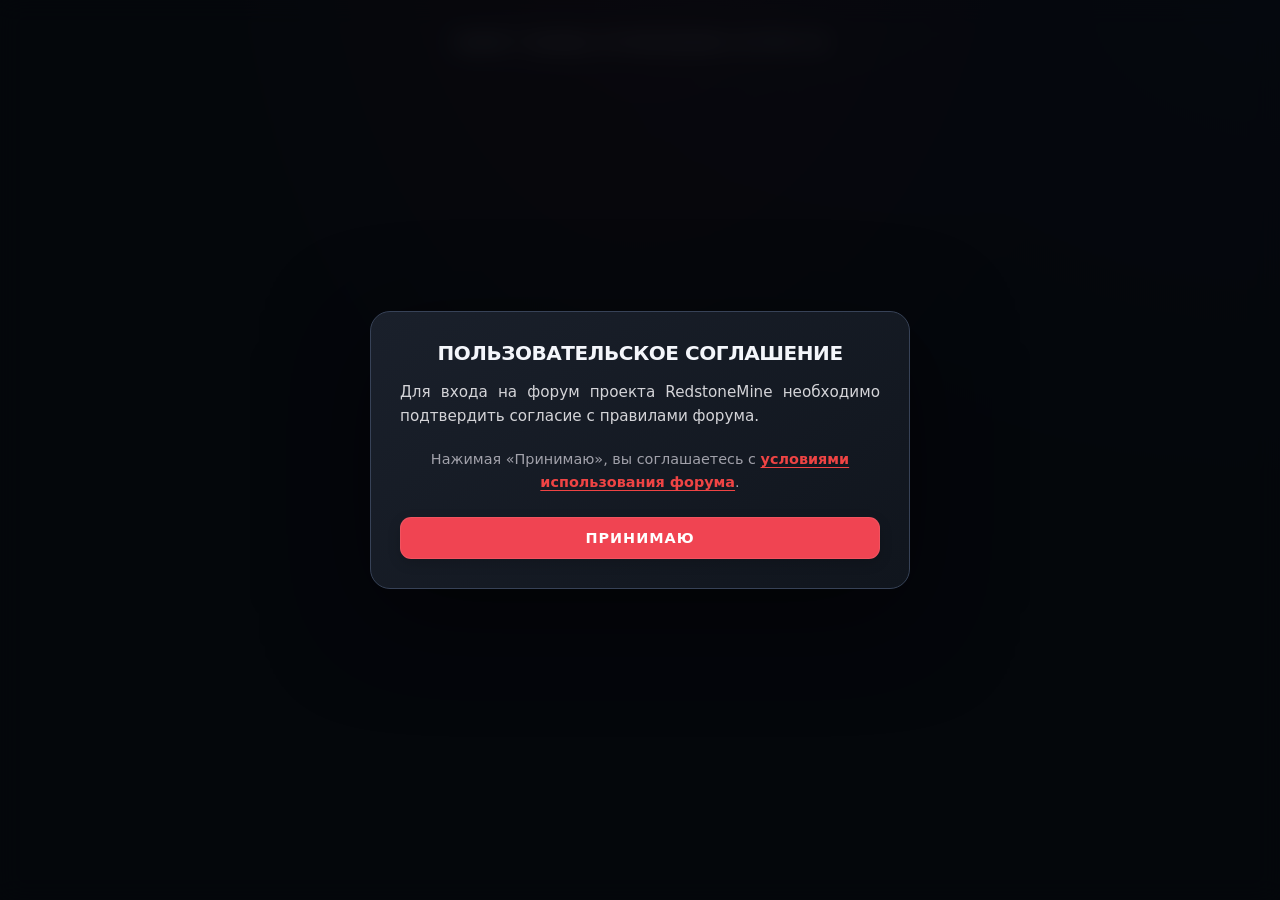
==== commit 12b914ab: "Update index.html" ====
--- a/index.html
+++ b/index.html
@@ -1,4 +1,4 @@
-
+привет! проверь оптимизирован ли html пж
 <!DOCTYPE html>
 <html lang="ru">
 <head>
@@ -31,7 +31,18 @@
 #admin-card-theme-controls h4{margin:0 0 10px;color:#f87171}
 #admin-card-theme-controls select{margin-bottom:9px}
 .card-theme-status{min-height:18px;margin:8px 0 0;color:#a1a1aa;font-size:.85rem}
-.profile-card.theme-none{background:#18181b!important}
+
+/* Исправленный сброс фона */
+.profile-card.theme-none{
+  background:#18181b!important;
+  background-image:none!important;
+  background-color:#18181b!important;
+  background-size:auto!important;
+  background-position:initial!important;
+  background-repeat:initial!important;
+  animation:none!important;
+}
+
 .profile-card.theme-red{background:linear-gradient(145deg,#351416,#18181b 75%)!important}
 .profile-card.theme-gold{background:linear-gradient(145deg,#382b12,#18181b 75%)!important}
 .profile-card.theme-purple{background:linear-gradient(145deg,#29163e,#18181b 75%)!important}
@@ -40,6 +51,31 @@
 .profile-card.theme-cyan{background:linear-gradient(145deg,#10383c,#18181b 75%)!important}
 .profile-card.theme-pink{background:linear-gradient(145deg,#3b1930,#18181b 75%)!important}
 .profile-card.image-background{background-size:cover!important;background-position:center!important;background-repeat:no-repeat!important}
+
+@keyframes nameGradient{
+  0%{background-position:0% 50%}
+  50%{background-position:100% 50%}
+  100%{background-position:0% 50%}
+}
+.name-theme-purple,.name-theme-green,.name-theme-gold,
+.name-theme-red,.name-theme-blue,.name-theme-cyan,
+.name-theme-pink,.name-theme-gray,.name-theme-orange{
+  background-size:300% 100%;
+  background-clip:text;
+  -webkit-background-clip:text;
+  -webkit-text-fill-color:transparent;
+  animation:nameGradient 5s ease-in-out infinite;
+}
+.name-theme-purple{background-image:linear-gradient(90deg,#8a2be2,#c43cff,#ff5cff,#7226d9)}
+.name-theme-green{background-image:linear-gradient(90deg,#16a34a,#4ade80,#86efac,#15803d)}
+.name-theme-gold{background-image:linear-gradient(90deg,#ca8a04,#fde047,#fef08a,#854d0e)}
+.name-theme-red{background-image:linear-gradient(90deg,#dc2626,#f87171,#fca5a5,#991b1b)}
+.name-theme-blue{background-image:linear-gradient(90deg,#1d4ed8,#60a5fa,#93c5fd,#1e40af)}
+.name-theme-cyan{background-image:linear-gradient(90deg,#0e7490,#22d3ee,#67e8f9,#155e75)}
+.name-theme-pink{background-image:linear-gradient(90deg,#be185d,#f472b6,#f9a8d4,#9d174d)}
+.name-theme-gray{background-image:linear-gradient(90deg,#737373,#d4d4d4,#f5f5f5,#525252)}
+.name-theme-orange{background-image:linear-gradient(90deg,#c2410c,#fb923c,#fed7aa,#9a3412)}
+
 #admin-avatar-gallery,#admin-card-gallery{display:flex;flex-direction:column;gap:12px;margin:14px 0}
 .avatar-gallery-preview{position:relative;display:flex;align-items:center;justify-content:center;gap:12px}
 .avatar-gallery-preview img{width:128px;height:128px;object-fit:cover;border-radius:16px;border:2px solid #ef4444;background:#09090b;box-shadow:0 0 22px #ef444422}
@@ -320,10 +356,6 @@
   return /^#[0-9a-f]{6}$/i.test(value) ? value : '';
 }
 
-/*
- * Изображения принимаются только с сайта форума или из относительных
- * путей сайта. Список допустимых картинок не хранится в HTML.
- */
 function safeImageUrl(url) {
   const value = String(url || '').trim();
   if (!value) return './robot.png';
@@ -359,8 +391,6 @@
     <img src="./check.png" alt="">
   </span>`;
 }
-
-/* Уведомления */
 
 function showToast(message, type = 'info', duration = 3600) {
   const container = document.getElementById('toast-container');
@@ -452,8 +482,6 @@
   return {res, data};
 }
 
-/* Антиспам */
-
 function getRetrySeconds(data) {
   for (const key of ['remaining', 'retryAfter', 'retry_after']) {
     const value = Number(data?.[key]);
@@ -519,8 +547,6 @@
   document.getElementById('ratelimit-modal').classList.add('hidden');
   if (Date.now() >= rateLimitUntil) unlockForumButtons();
 }
-
-/* Защита от слишком частых перезагрузок */
 
 (function checkGlobalBlocks() {
   const now = Date.now();
@@ -702,7 +728,59 @@
 
 function getNameColor(username, suppliedColor) {
   const cached = profileCache[normalizeUsername(username)];
-  return safeColor(suppliedColor || cached?.nameColor);
+  return safeColor(cached ? cached.nameColor : suppliedColor);
+}
+
+function applyUsernameAppearance(element, username, suppliedColor) {
+  const animationClasses = [
+    'name-theme-purple','name-theme-green','name-theme-gold',
+    'name-theme-red','name-theme-blue','name-theme-cyan',
+    'name-theme-pink','name-theme-gray','name-theme-orange'
+  ];
+
+  element.classList.remove(...animationClasses, 'admin-style');
+
+  element.style.webkitTextFillColor = '';
+  element.style.backgroundImage = '';
+  element.style.backgroundSize = '';
+  element.style.backgroundClip = '';
+  element.style.webkitBackgroundClip = '';
+  element.style.animation = '';
+  element.style.color = '';
+
+  const color = getNameColor(username, suppliedColor);
+  const admin = profileIsAdmin(username);
+
+  if (!color) {
+    if (admin) element.classList.add('admin-style');
+    return;
+  }
+
+  if (!admin) {
+    element.style.color = color;
+    return;
+  }
+
+  const themes = {
+    '#a855f7':'name-theme-purple',
+    '#22c55e':'name-theme-green',
+    '#f59e0b':'name-theme-gold',
+    '#ef4444':'name-theme-red',
+    '#3b82f6':'name-theme-blue',
+    '#06b6d4':'name-theme-cyan',
+    '#ec4899':'name-theme-pink',
+    '#9ca3af':'name-theme-gray',
+    '#f97316':'name-theme-orange'
+  };
+
+  const themeClass = themes[color.toLowerCase()];
+
+  if (themeClass) {
+    element.classList.add(themeClass);
+    element.style.color = color;
+  } else {
+    element.style.color = color;
+  }
 }
 
 function authorStyle(username, suppliedColor) {
@@ -710,30 +788,52 @@
   return color ? ` style="color:${color}"` : '';
 }
 
+/* Исправленное применение фона карточки */
+
 function applyProfileCardTheme(card, username, profile) {
   const clean = normalizeUsername(username);
   const currentProfile = profile || profileCache[clean] || {};
-  const background = safeImageUrl(getCardBackground(currentProfile));
+  const backgroundUrl = getCardBackground(currentProfile);
+  const theme = String(currentProfile.cardTheme || 'none');
 
   card.classList.remove(
-    'theme-none','theme-red','theme-gold','theme-purple','theme-green',
-    'theme-blue','theme-cyan','theme-pink','image-background'
+    'theme-none','theme-red','theme-gold','theme-purple',
+    'theme-green','theme-blue','theme-cyan','theme-pink',
+    'image-background'
   );
 
-  if (getCardBackground(currentProfile)) {
+  card.style.removeProperty('background-image');
+
+  if (backgroundUrl) {
+    const background = safeImageUrl(backgroundUrl);
+
     card.classList.add('image-background');
-    card.style.backgroundImage = `linear-gradient(#11111388,#111113cc),url("${background}")`;
-  } else {
-    card.style.backgroundImage = '';
-    const theme = String(currentProfile.cardTheme || 'none');
-    const allowedThemes = ['none','red','gold','purple','green','blue','cyan','pink'];
-    card.classList.add('theme-' + (allowedThemes.includes(theme) ? theme : 'none'));
+    card.style.setProperty(
+      'background-image',
+      `linear-gradient(#11111388,#111113cc),url("${background}")`,
+      'important'
+    );
+    return;
+  }
+
+  const allowedThemes = [
+    'none','red','gold','purple','green','blue','cyan','pink'
+  ];
+
+  const safeTheme = allowedThemes.includes(theme) ? theme : 'none';
+  card.classList.add('theme-' + safeTheme);
+
+  if (safeTheme === 'none') {
+    card.style.setProperty('background-image','none','important');
+    card.style.setProperty('background-color','#18181b','important');
   }
 }
 
 function setProfileUsernameWithBadge(element, username, profile) {
   element.replaceChildren();
   element.appendChild(document.createTextNode(displayUsername(username) + ' '));
+  applyUsernameAppearance(element, username, profile?.nameColor);
+
   const badge = verifiedBadge(username, profile);
   if (badge) element.insertAdjacentHTML('beforeend', badge);
 }
@@ -781,7 +881,6 @@
 
   filtered.forEach(post => {
     const username = String(post.username || '');
-    const postAdmin = profileIsAdmin(username);
     const avatar = getAvatar(username);
 
     const card = document.createElement('div');
@@ -801,11 +900,11 @@
     header.className = 'post-header';
 
     const author = document.createElement('span');
-    author.className = 'author' + (!getNameColor(username, post.nameColor) && postAdmin ? ' admin-style' : '');
+    author.className = 'author';
     author.style.cursor = 'pointer';
-    const color = getNameColor(username, post.nameColor);
-    if (color) author.style.color = color;
     author.append(document.createTextNode(displayUsername(username) + ' '));
+    applyUsernameAppearance(author, username, post.nameColor);
+
     const badge = verifiedBadge(username);
     if (badge) author.insertAdjacentHTML('beforeend', badge);
     author.addEventListener('click', () => viewUserProfile(username));
@@ -855,8 +954,6 @@
 
     (Array.isArray(post.comments) ? post.comments : []).forEach(comment => {
       const commentUsername = String(comment.username || '');
-      const commentAdmin = profileIsAdmin(commentUsername);
-      const commentColor = getNameColor(commentUsername, comment.nameColor);
 
       const commentEl = document.createElement('div');
       commentEl.className = 'comment';
@@ -875,11 +972,12 @@
       commentHeader.className = 'comment-header';
 
       const commentAuthor = document.createElement('span');
-      commentAuthor.className = 'author' + (!commentColor && commentAdmin ? ' admin-style' : '');
+      commentAuthor.className = 'author';
       commentAuthor.style.cursor = 'pointer';
       commentAuthor.style.fontSize = '.95rem';
-      if (commentColor) commentAuthor.style.color = commentColor;
       commentAuthor.append(document.createTextNode(displayUsername(commentUsername) + ' '));
+      applyUsernameAppearance(commentAuthor, commentUsername, comment.nameColor);
+
       const commentBadge = verifiedBadge(commentUsername);
       if (commentBadge) commentAuthor.insertAdjacentHTML('beforeend', commentBadge);
       commentAuthor.addEventListener('click', () => viewUserProfile(commentUsername));
@@ -901,7 +999,7 @@
         deleteCommentButton.style.cssText = 'margin:5px 0 0;padding:3px 8px;font-size:.75rem';
         deleteCommentButton.textContent = '❌ Стереть ответ';
         deleteCommentButton.addEventListener('click', () => deleteComment(post.id, comment.id));
-        commentBody.appendChild(deleteCommentButton);
+        commentBody.append(deleteCommentButton);
       }
 
       commentEl.append(commentAvatar, commentBody);
@@ -976,7 +1074,6 @@
   systemMessages.forEach(message => {
     const sender = String(message.from || message.authorUsername || 'redstonemine_community');
     const visual = getAdminVisuals(sender);
-    const color = getNameColor(sender);
 
     const card = document.createElement('div');
     card.className = 'post system-message';
@@ -997,8 +1094,9 @@
     const author = document.createElement('span');
     author.className = 'author';
     author.style.cursor = 'pointer';
-    if (color) author.style.color = color;
     author.append(document.createTextNode(displayUsername(sender) + ' '));
+    applyUsernameAppearance(author, sender);
+
     const badge = verifiedBadge(sender);
     if (badge) author.insertAdjacentHTML('beforeend', badge);
     author.addEventListener('click', () => viewUserProfile(sender));
@@ -1257,8 +1355,6 @@
   }
 }
 
-/* Удаление поста */
-
 async function deletePost(postId) {
   if (!isAdmin) return showToast('Недостаточно прав.', 'error');
 
@@ -1288,8 +1384,6 @@
     showToast('Ошибка сервера.', 'error');
   }
 }
-
-/* Удаление комментария */
 
 async function deleteComment(postId, commentId) {
   if (!isAdmin) return showToast('Недостаточно прав.', 'error');
@@ -1326,7 +1420,7 @@
   }
 }
 
-/* Галерея изображений: изображения предоставляет Worker */
+/* Галерея изображений */
 
 function getOptionPath(option) {
   return String(option?.path || option?.id || option?.key || '');
@@ -1581,43 +1675,95 @@
   }
 }
 
+/* Исправленное сохранение и удаление фона */
+
 async function saveAdminCardTheme(mode) {
-  if (!isAdmin) return showToast('Недостаточно прав.', 'error');
+  if (!isAdmin) {
+    showToast('Недостаточно прав.', 'error');
+    return;
+  }
 
   const status = document.getElementById('admin-card-theme-status');
+  const clean = normalizeUsername(currentUsername);
+  const removingImage = mode === 'none';
   const option = adminCardOptions[selectedAdminCardIndex];
-  const imagePath = mode === 'none' ? 'none' : (option ? getOptionPath(option) : '');
+
+  const imagePath = removingImage
+    ? 'none'
+    : (option ? getOptionPath(option) : '');
 
   if (!imagePath) {
     status.textContent = 'Выбери изображение.';
     return;
   }
 
-  status.textContent = 'Сохранение фона карточки...';
+  status.textContent = removingImage
+    ? 'Удаление фона карточки...'
+    : 'Сохранение фона карточки...';
 
   try {
     const {res, data} = await apiPost('/api/admin/card-theme', {
-      username:normalizeUsername(currentUsername),
+      username:clean,
       password:currentPassword,
       imageKey:imagePath,
       image:imagePath,
       path:imagePath,
       key:imagePath,
-      theme:mode === 'none' ? 'none' : imagePath
+      theme:removingImage ? 'none' : imagePath
     });
 
     if (!res.ok || !data.success) {
-      status.textContent = data.error || 'Не удалось сохранить фон карточки.';
+      status.textContent =
+        data.error || 'Не удалось сохранить фон карточки.';
       return;
     }
 
-    const clean = normalizeUsername(currentUsername);
-    if (profileCache[clean]) {
-      profileCache[clean].cardBackgroundUrl =
-        data.cardBackgroundUrl || data.backgroundUrl || data.imageUrl ||
-        (mode === 'none' ? '' : getOptionUrl(option));
-      profileCache[clean].cardTheme = mode === 'none' ? 'none' : '';
-    }
+    if (!profileCache[clean]) {
+      profileCache[clean] = {
+        username:clean,
+        bio:'',
+        avatarUrl:'',
+        cardBackgroundUrl:'',
+        nameColor:'',
+        cardTheme:'none',
+        admin:true
+      };
+    }
+
+    if (removingImage) {
+      /*
+       * При удалении не читаем URL из ответа Worker:
+       * сервер может вернуть адрес предыдущего изображения.
+       */
+      profileCache[clean].cardBackgroundUrl = '';
+      profileCache[clean].cardTheme = 'none';
+
+      const card = document.getElementById('my-profile-card');
+
+      card.classList.remove(
+        'image-background','theme-red','theme-gold','theme-purple',
+        'theme-green','theme-blue','theme-cyan','theme-pink'
+      );
+      card.classList.add('theme-none');
+
+      card.style.setProperty('background-image','none','important');
+      card.style.setProperty('background-color','#18181b','important');
+      card.style.setProperty('background-size','auto','important');
+      card.style.setProperty('background-position','initial','important');
+      card.style.setProperty('background-repeat','initial','important');
+
+      status.textContent = 'Изображение фона удалено.';
+      showToast('Фон карточки удалён.', 'success');
+      return;
+    }
+
+    profileCache[clean].cardBackgroundUrl =
+      data.cardBackgroundUrl ||
+      data.backgroundUrl ||
+      data.imageUrl ||
+      getOptionUrl(option);
+
+    profileCache[clean].cardTheme = '';
 
     applyProfileCardTheme(
       document.getElementById('my-profile-card'),
@@ -1641,7 +1787,6 @@
   const bioInput = document.getElementById('my-prof-bio-input');
 
   setProfileUsernameWithBadge(usernameEl, currentUsername, profile);
-  usernameEl.style.color = safeColor(profile?.nameColor) || '';
   avatarEl.src = safeImageUrl(profile?.avatarUrl || getAvatar(currentUsername));
 
   applyProfileCardTheme(document.getElementById('my-profile-card'), currentUsername, profile);
@@ -1682,6 +1827,15 @@
     delete profileCache[normalizeUsername(target)];
     await fetchProfile(target);
     await loadPosts();
+
+    if (normalizeUsername(target) === normalizeUsername(currentUsername)) {
+      setProfileUsernameWithBadge(
+        document.getElementById('my-prof-username'),
+        currentUsername,
+        profileCache[normalizeUsername(currentUsername)]
+      );
+    }
+
     showToast('Цвет ника обновлён.', 'success');
   } catch (_) {
     showToast('Ошибка соединения с сервером.', 'error');
@@ -1724,8 +1878,12 @@
   const avatarEl = document.getElementById('view-prof-avatar');
   const bioEl = document.getElementById('view-prof-bio');
 
-  nameEl.textContent = username;
-  nameEl.style.color = '';
+  setProfileUsernameWithBadge(
+    nameEl,
+    username,
+    profileCache[normalizeUsername(username)]
+  );
+
   avatarEl.src = getAvatar(username);
   bioEl.textContent = 'Загрузка информации...';
 
@@ -1748,7 +1906,6 @@
   if (profile.avatarUrl) avatarEl.src = safeImageUrl(profile.avatarUrl);
 
   setProfileUsernameWithBadge(nameEl, username, profile);
-  nameEl.style.color = safeColor(profile.nameColor) || '';
   bioEl.textContent = profile.bio || 'Нет описания.';
 
   applyProfileCardTheme(document.getElementById('view-profile-card'), username, profile);
--- a/style.css
+++ b/style.css
@@ -8,56 +8,416 @@
 body{min-height:100vh;margin:0;padding:32px 24px;display:flex;justify-content:center;align-items:flex-start;overflow-x:hidden;isolation:isolate;color:var(--text);font-family:Inter,"Segoe UI",system-ui,-apple-system,sans-serif;background:radial-gradient(ellipse at 50% -20%,rgba(240,68,82,.13),transparent 48%),radial-gradient(ellipse at 100% 0%,rgba(55,95,165,.09),transparent 38%),var(--bg)}
 body:before{content:"";position:fixed;inset:0;z-index:-1;pointer-events:none;opacity:.17;background-image:linear-gradient(rgba(255,255,255,.025) 1px,transparent 1px),linear-gradient(90deg,rgba(255,255,255,.025) 1px,transparent 1px);background-size:32px 32px;mask-image:linear-gradient(to bottom,black,transparent 85%)}
 ::selection{background:rgba(240,68,82,.32);color:#fff}
-::-webkit-scrollbar{width:8px;height:8px}::-webkit-scrollbar-track{background:#0b0e14}::-webkit-scrollbar-thumb{background:#394253;border-radius:20px}::-webkit-scrollbar-thumb:hover{background:#68758c}
-button,input,textarea,select{font:inherit}button{position:relative;min-height:42px;padding:10px 16px;border:1px solid rgba(255,255,255,.08);border-radius:11px;background:var(--red);color:#fff;font-weight:750;font-size:.9rem;cursor:pointer;box-shadow:0 4px 13px rgba(0,0,0,.16);transition:background .2s,border-color .2s,box-shadow .2s,transform .2s var(--ease)}
-button:hover{background:#ff5965;border-color:rgba(255,255,255,.16);box-shadow:0 6px 20px rgba(240,68,82,.17);transform:translateY(-1px)}button:active{transform:scale(.985)}button:focus-visible,input:focus-visible,textarea:focus-visible,select:focus-visible{outline:2px solid #ff8590;outline-offset:3px}button:disabled{opacity:.48;cursor:not-allowed;box-shadow:none;transform:none}
-.primary{background:linear-gradient(135deg,#f04452,#c72d40);border-color:rgba(255,110,120,.22)}.primary:hover{background:linear-gradient(135deg,#ff5965,#d83245)}
-.secondary{background:#192a27;color:#81e5bd;border-color:#285446;box-shadow:none}.secondary:hover{background:#203a32;border-color:#34785e;box-shadow:0 5px 18px rgba(40,200,139,.08)}
-.back-btn{background:#1a202b;color:#c4ccda;border-color:#30394a;box-shadow:none}.back-btn:hover{background:#252e3d;border-color:#46536a;box-shadow:none}
+::-webkit-scrollbar{width:8px;height:8px}
+::-webkit-scrollbar-track{background:#0b0e14}
+::-webkit-scrollbar-thumb{background:#394253;border-radius:20px}
+::-webkit-scrollbar-thumb:hover{background:#68758c}
+button,input,textarea,select{font:inherit}
+button{position:relative;min-height:42px;padding:10px 16px;border:1px solid rgba(255,255,255,.08);border-radius:11px;background:var(--red);color:#fff;font-weight:750;font-size:.9rem;cursor:pointer;box-shadow:0 4px 13px rgba(0,0,0,.16);transition:background .2s,border-color .2s,box-shadow .2s,transform .2s var(--ease)}
+button:hover{background:#ff5965;border-color:rgba(255,255,255,.16);box-shadow:0 6px 20px rgba(240,68,82,.17);transform:translateY(-1px)}
+button:active{transform:scale(.985)}
+button:focus-visible,input:focus-visible,textarea:focus-visible,select:focus-visible{outline:2px solid #ff8590;outline-offset:3px}
+button:disabled{opacity:.48;cursor:not-allowed;box-shadow:none;transform:none}
+.primary{background:linear-gradient(135deg,#f04452,#c72d40);border-color:rgba(255,110,120,.22)}
+.primary:hover{background:linear-gradient(135deg,#ff5965,#d83245)}
+.secondary{background:#192a27;color:#81e5bd;border-color:#285446;box-shadow:none}
+.secondary:hover{background:#203a32;border-color:#34785e;box-shadow:0 5px 18px rgba(40,200,139,.08)}
+.back-btn{background:#1a202b;color:#c4ccda;border-color:#30394a;box-shadow:none}
+.back-btn:hover{background:#252e3d;border-color:#46536a;box-shadow:none}
 .hidden{display:none!important}
-h1,h2,h3,h4{margin-top:0;color:var(--text);letter-spacing:-.45px}h1{font-size:clamp(1.8rem,4vw,2.6rem);letter-spacing:-1.3px}h2{font-size:1.3rem}h3{font-size:1.04rem}h4{font-size:.92rem}p{line-height:1.65}a{color:#ff8e98;text-underline-offset:3px}a:hover{color:#ffc0c5}
+h1,h2,h3,h4{margin-top:0;color:var(--text);letter-spacing:-.45px}
+h1{font-size:clamp(1.8rem,4vw,2.6rem);letter-spacing:-1.3px}
+h2{font-size:1.3rem}
+h3{font-size:1.04rem}
+h4{font-size:.92rem}
+p{line-height:1.65}
+a{color:#ff8e98;text-underline-offset:3px}
+a:hover{color:#ffc0c5}
 .container{width:100%;max-width:1160px;display:flex;flex-direction:column;gap:20px;margin:0 auto;animation:pageEnter .4s var(--ease) both}
-.box{position:relative;padding:24px;margin:0 0 20px;border:1px solid var(--line);border-radius:var(--radius);background:linear-gradient(145deg,#151a24,#10141c);box-shadow:0 12px 35px rgba(0,0,0,.14);transition:border-color .2s,background .2s}.box:hover{border-color:#343e50}.box h3{margin-bottom:15px}
+.box{position:relative;padding:24px;margin:0 0 20px;border:1px solid var(--line);border-radius:var(--radius);background:linear-gradient(145deg,#151a24,#10141c);box-shadow:0 12px 35px rgba(0,0,0,.14);transition:border-color .2s,background .2s}
+.box:hover{border-color:#343e50}
+.box h3{margin-bottom:15px}
 #forum-box>#admin-panel{border-color:#6d303b;background:linear-gradient(145deg,#20171e,#12141c)}
 input,textarea,select{display:block;width:100%;min-width:0;margin-bottom:14px;padding:13px 15px;border:1px solid #30394a;border-radius:11px;background:#0d1119;color:var(--text);transition:border-color .2s,background .2s,box-shadow .2s}
-input:hover,textarea:hover,select:hover{border-color:#46536a}input:focus,textarea:focus,select:focus{outline:none;border-color:var(--red);background:#10151f;box-shadow:0 0 0 3px rgba(240,68,82,.1)}input::placeholder,textarea::placeholder{color:#697488}textarea{min-height:90px;resize:vertical;line-height:1.6}
+input:hover,textarea:hover,select:hover{border-color:#46536a}
+input:focus,textarea:focus,select:focus{outline:none;border-color:var(--red);background:#10151f;box-shadow:0 0 0 3px rgba(240,68,82,.1)}
+input::placeholder,textarea::placeholder{color:#697488}
+textarea{min-height:90px;resize:vertical;line-height:1.6}
 #menu-box{width:100%;max-width:760px;margin:9vh auto 0;padding:clamp(26px,5vw,55px);overflow:hidden;border-color:#353344;border-radius:25px;background:radial-gradient(ellipse at 100% 0%,rgba(240,68,82,.15),transparent 43%),linear-gradient(145deg,#171b27,#10131b 70%);box-shadow:0 25px 90px rgba(0,0,0,.32)}
 #menu-box:before{content:"REDSTONEMINE / COMMUNITY";display:inline-flex;margin-bottom:24px;padding:8px 12px;border:1px solid rgba(240,68,82,.25);border-radius:8px;background:rgba(240,68,82,.08);color:#ff8992;font-size:.72rem;font-weight:850;letter-spacing:1.5px}
-#menu-box h2{max-width:590px;margin-bottom:12px;font-size:clamp(1.5rem,4vw,2.25rem);line-height:1.2;letter-spacing:-1px}#menu-box>p{max-width:520px;margin-bottom:28px;color:var(--muted)!important;font-size:1rem}
-.menu-choice{display:grid;grid-template-columns:1fr 1fr;gap:13px;margin-top:24px}.menu-btn{min-height:62px;padding:16px;text-align:center;border-radius:13px;font-size:.95rem}.menu-btn.secondary{background:#1a202b;color:#e5e9f1;border-color:#343e50}.menu-btn.secondary:hover{background:#242d3c;border-color:#536078}
+#menu-box h2{max-width:590px;margin-bottom:12px;font-size:clamp(1.5rem,4vw,2.25rem);line-height:1.2;letter-spacing:-1px}
+#menu-box>p{max-width:520px;margin-bottom:28px;color:var(--muted)!important;font-size:1rem}
+.menu-choice{display:grid;grid-template-columns:1fr 1fr;gap:13px;margin-top:24px}
+.menu-btn{min-height:62px;padding:16px;text-align:center;border-radius:13px;font-size:.95rem}
+.menu-btn.secondary{background:#1a202b;color:#e5e9f1;border-color:#343e50}
+.menu-btn.secondary:hover{background:#242d3c;border-color:#536078}
 #login-box{position:relative;width:100%;max-width:480px;margin:8vh auto 0;padding:36px;overflow:hidden;border:1px solid #343d4f;border-radius:23px;background:radial-gradient(ellipse at 100% 0%,rgba(240,68,82,.12),transparent 45%),#121720;box-shadow:0 25px 80px rgba(0,0,0,.3)}
-#login-box:before{content:"RM / ACCOUNT";display:block;margin-bottom:24px;color:#ff8791;font-size:.72rem;font-weight:850;letter-spacing:1.8px}#login-box h2{margin-bottom:8px;font-size:1.7rem;letter-spacing:-.7px}#auth-desc{margin-bottom:25px!important;color:var(--muted)!important;line-height:1.6}#login-box input{min-height:49px;margin-bottom:13px}#login-box .auth-buttons{display:flex;gap:10px;margin-top:22px}#login-box .auth-buttons button{flex:1;min-height:47px}
+#login-box:before{content:"RM / ACCOUNT";display:block;margin-bottom:24px;color:#ff8791;font-size:.72rem;font-weight:850;letter-spacing:1.8px}
+#login-box h2{margin-bottom:8px;font-size:1.7rem;letter-spacing:-.7px}
+#auth-desc{margin-bottom:25px!important;color:var(--muted)!important;line-height:1.6}
+#login-box input{min-height:49px;margin-bottom:13px}
+#login-box .auth-buttons{display:flex;gap:10px;margin-top:22px}
+#login-box .auth-buttons button{flex:1;min-height:47px}
 #forum-box>div:has(>#welcome-msg){display:flex;justify-content:space-between;align-items:center;gap:22px;margin-bottom:24px!important;padding:20px 22px!important;border:1px solid var(--line)!important;border-radius:17px!important;background:#121720!important;box-shadow:0 8px 24px rgba(0,0,0,.12)}
-#welcome-msg{font-size:1.2rem!important;font-weight:850;letter-spacing:-.5px}#forum-actions{display:flex;flex-direction:row!important;flex-wrap:wrap;justify-content:flex-end;align-items:center!important;gap:8px!important}#forum-actions button{min-height:38px;padding:9px 12px!important;margin:0!important;border-radius:9px;font-size:.8rem!important}
-#profile-btn,#system-btn{background:#1a202b;color:#e0e6f1;border-color:#30394a;box-shadow:none}#profile-btn:hover,#system-btn:hover{background:#252e3d;border-color:#4a5870}#admin-system-btn{background:#1b3155!important;color:#b8d4ff;border-color:#31588d}#admin-system-btn:hover{background:#25416e!important}#admin-panel-btn{background:#2b1b24;color:#ffadb5;border-color:#62323e}
-.search-box{display:grid;grid-template-columns:minmax(0,1fr) auto auto;gap:9px;margin-bottom:20px}.search-box input{min-width:0;margin-bottom:0!important}.search-box button{white-space:nowrap}
-#feed-controls>.box{padding:24px;border-color:#343d4f;background:radial-gradient(ellipse at 100% 0%,rgba(240,68,82,.055),transparent 48%),#121720}#feed-controls>.box h3{display:flex;align-items:center;gap:9px;margin-bottom:17px}#post-text{min-height:115px}#post-tags{margin-bottom:13px}#send-btn{min-width:150px}
-#posts-container{min-width:0}#posts-container:empty:after{content:"Пока нет публикаций. Будь первым!";display:block;padding:35px 20px;border:1px dashed #30394a;border-radius:15px;background:#10151d;color:var(--muted);text-align:center}
+#welcome-msg{font-size:1.2rem!important;font-weight:850;letter-spacing:-.5px}
+#forum-actions{display:flex;flex-direction:row!important;flex-wrap:wrap;justify-content:flex-end;align-items:center!important;gap:8px!important}
+#forum-actions button{min-height:38px;padding:9px 12px!important;margin:0!important;border-radius:9px;font-size:.8rem!important}
+#profile-btn,#system-btn{background:#1a202b;color:#e0e6f1;border-color:#30394a;box-shadow:none}
+#profile-btn:hover,#system-btn:hover{background:#252e3d;border-color:#4a5870}
+#admin-system-btn{background:#1b3155!important;color:#b8d4ff;border-color:#31588d}
+#admin-system-btn:hover{background:#25416e!important}
+#admin-panel-btn{background:#2b1b24;color:#ffadb5;border-color:#62323e}
+.search-box{display:grid;grid-template-columns:minmax(0,1fr) auto auto;gap:9px;margin-bottom:20px}
+.search-box input{min-width:0;margin-bottom:0!important}
+.search-box button{white-space:nowrap}
+#feed-controls>.box{padding:24px;border-color:#343d4f;background:radial-gradient(ellipse at 100% 0%,rgba(240,68,82,.055),transparent 48%),#121720}
+#feed-controls>.box h3{display:flex;align-items:center;gap:9px;margin-bottom:17px}
+#post-text{min-height:115px}
+#post-tags{margin-bottom:13px}
+#send-btn{min-width:150px}
+#posts-container{min-width:0}
+#posts-container:empty:after{content:"Пока нет публикаций. Будь первым!";display:block;padding:35px 20px;border:1px dashed #30394a;border-radius:15px;background:#10151d;color:var(--muted);text-align:center}
 .post{position:relative;display:flex;gap:16px;min-width:0;margin-bottom:15px;padding:21px;overflow:visible;border:1px solid #293140;border-radius:16px;background:linear-gradient(145deg,#151a24,#11151d);box-shadow:0 8px 24px rgba(0,0,0,.1);animation:postEnter .25s var(--ease) both;transition:border-color .2s,background .2s,box-shadow .2s;isolation:isolate}
-.post:before{content:"";position:absolute;inset:0 auto 0 0;width:3px;border-radius:16px 0 0 16px;background:var(--red);opacity:0;transition:opacity .2s;pointer-events:none}.post:hover{border-color:#3d485b;background:linear-gradient(145deg,#181e29,#121720);box-shadow:0 12px 30px rgba(0,0,0,.17)}.post:hover:before{opacity:.85}
-.avatar{width:54px;height:54px;flex:0 0 54px;object-fit:cover;border:1px solid #3b4659;border-radius:14px;background:#202632;cursor:pointer;transition:border-color .2s,transform .2s}.avatar:hover{border-color:var(--red);transform:translateY(-2px)}
-.post-body{flex:1;min-width:0;overflow-wrap:anywhere;word-break:break-word}.post-header{display:flex;flex-wrap:wrap;align-items:center;gap:7px;margin-bottom:11px}.author{display:inline-flex;align-items:center;flex-wrap:wrap;gap:4px;color:#e8edf7;font-size:.98rem;font-weight:850;cursor:pointer}.author:hover{text-decoration:underline;text-decoration-color:#ff7e89;text-underline-offset:4px}.author.admin-style{color:#ffd56a;text-shadow:0 0 12px rgba(255,213,106,.12)}.author.mod-style{color:#81b4ff}.time{display:inline-block!important;margin-left:5px!important;color:#7f8a9d!important;font-size:.77rem!important;font-weight:450!important;text-shadow:none!important;-webkit-text-fill-color:#7f8a9d!important}
-.text{margin-bottom:13px;color:#e0e5ee;font-size:.96rem;line-height:1.75;overflow-wrap:anywhere;word-break:break-word}.tags-container{display:flex;flex-wrap:wrap;gap:7px;margin-bottom:3px}.tag{padding:5px 10px;border:1px solid #2d425b;border-radius:8px;background:#162333;color:#91c9ff;font-size:.78rem;cursor:pointer;transition:background .2s,border-color .2s}.tag:hover{border-color:#4974a1;background:#1b3048}
-.verified-badge{position:relative;z-index:1000;display:inline-flex!important;align-items:center!important;justify-content:center!important;width:18px!important;height:18px!important;min-width:18px;flex:0 0 18px;margin:0 0 0 3px!important;padding:0!important;overflow:visible!important;border:0!important;border-radius:50%!important;background:transparent!important;box-shadow:none!important;cursor:help;vertical-align:middle;transform:none!important}.verified-badge img{display:block;width:100%;height:100%;object-fit:contain;filter:drop-shadow(0 0 4px rgba(77,141,255,.35));transition:transform .2s}.verified-badge:hover img{transform:scale(1.15)}.verified-badge:after{content:attr(data-tooltip);position:absolute;bottom:calc(100% + 8px);left:50%;z-index:2147483647;padding:8px 11px;border:1px solid #39465c;border-radius:8px;background:#101722;color:#f4f6fb;font-size:12px;font-weight:500;white-space:nowrap;opacity:0;visibility:hidden;pointer-events:none;transform:translate(-50%,4px);transition:opacity .18s,transform .18s,visibility .18s;box-shadow:0 8px 24px #0008}.verified-badge:hover:after,.verified-badge:focus-visible:after{opacity:1;visibility:visible;transform:translate(-50%,0)}
-.comments-section{margin-top:18px;padding-top:15px;border-top:1px solid #293140}.comment{display:flex;gap:11px;min-width:0;margin:13px 0 0 7px;padding-left:12px;border-left:2px solid #343e50;transition:border-color .2s}.comment:hover{border-left-color:#64738c}.comment-avatar{width:35px;height:35px;flex:0 0 35px;object-fit:cover;border:1px solid #3a4558;border-radius:10px;background:#202632;cursor:pointer}.comment-body{flex:1;min-width:0;overflow-wrap:anywhere}.comment-header{display:flex;flex-wrap:wrap;align-items:center;gap:6px;margin-bottom:5px;font-size:.88rem}.comment-text{color:#c9d1df;font-size:.91rem;line-height:1.65;overflow-wrap:anywhere;word-break:break-word}.comment-form{display:flex;gap:8px;margin:14px 0 0 7px}.comment-input{flex:1;min-width:0;margin:0;padding:10px 12px;font-size:.88rem}.comment-btn{flex:0 0 auto;padding:9px 13px;border-radius:9px;font-size:.8rem;white-space:nowrap}
-.admin-btn{margin-top:10px;padding:7px 11px;border:1px solid #623744;border-radius:9px;background:#281b24;color:#ffb4bd;font-size:.78rem;box-shadow:none}.admin-btn:hover{border-color:#a44d60;background:#3a202b;box-shadow:none}#admin-panel{margin-bottom:20px}#admin-panel h4{color:#ff8996}.admin-tool-divider{height:1px;margin:19px 0;background:#303747}.admin-tool-row{display:flex;align-items:center;gap:10px;margin-bottom:10px}.admin-tool-row>*{flex:1;min-width:0}
-#system-box{margin-bottom:22px;border-color:#285746!important;background:linear-gradient(145deg,#141e20,#11161c)}#system-box h3{color:#81e5bd!important}#system-compose{padding:17px;margin-bottom:20px!important;border:1px solid #2a5145;border-radius:13px;background:rgba(23,47,39,.3)}.system-message{border-color:#293b3b!important;background:linear-gradient(145deg,#172021,#12191c)}.system-message:hover{border-color:#3e6258!important;box-shadow:0 10px 28px rgba(0,0,0,.15)}#system-btn{position:relative}.system-unread-dot{position:absolute;top:4px;right:4px;width:9px;height:9px;border-radius:50%;background:#ff4d60;box-shadow:0 0 10px rgba(255,77,96,.55);animation:unreadPulse 1.8s ease-in-out infinite}.system-unread-dot.hidden{display:none!important}
-.modal-overlay{position:fixed;inset:0;z-index:1000;display:flex;align-items:center;justify-content:center;padding:18px;overflow-y:auto;background:rgba(4,7,12,.82);backdrop-filter:blur(12px);-webkit-backdrop-filter:blur(12px);animation:overlayEnter .18s ease both}.modal-content{width:100%;max-width:500px;max-height:calc(100vh - 36px);padding:29px;overflow:auto;border:1px solid #374257;border-radius:20px;background:linear-gradient(145deg,#1a202b,#10151d);box-shadow:0 28px 100px rgba(0,0,0,.55);text-align:center;animation:modalEnter .22s var(--ease) both}.modal-content h2,.modal-content h3{margin-bottom:13px}.modal-content button{margin-top:3px}#confirm-modal{z-index:9000}#confirm-modal .modal-content{max-width:430px}.confirm-actions{display:flex;gap:10px;margin-top:22px}.confirm-actions button{flex:1}#confirm-description{color:#c5cddd;line-height:1.65;overflow-wrap:anywhere}
-.profile-big-avatar{display:block;width:112px!important;height:112px!important;margin:0 auto 16px!important;border:2px solid #414d62!important;border-radius:23px!important;background:#202632;object-fit:cover;box-shadow:0 12px 30px rgba(0,0,0,.22)}.profile-username{display:flex;align-items:center;justify-content:center;flex-wrap:wrap;gap:7px;margin:5px 0 14px!important;font-size:1.55rem!important;font-weight:850;overflow-wrap:anywhere}.profile-username .verified-badge{margin-left:6px!important}.profile-username .verified-badge img{width:19px;height:19px}
+.post:before{content:"";position:absolute;inset:0 auto 0 0;width:3px;border-radius:16px 0 0 16px;background:var(--red);opacity:0;transition:opacity .2s;pointer-events:none}
+.post:hover{border-color:#3d485b;background:linear-gradient(145deg,#181e29,#121720);box-shadow:0 12px 30px rgba(0,0,0,.17)}
+.post:hover:before{opacity:.85}
+.avatar{width:54px;height:54px;flex:0 0 54px;object-fit:cover;border:1px solid #3b4659;border-radius:14px;background:#202632;cursor:pointer;transition:border-color .2s,transform .2s}
+.avatar:hover{border-color:var(--red);transform:translateY(-2px)}
+.post-body{flex:1;min-width:0;overflow-wrap:anywhere;word-break:break-word}
+.post-header{display:flex;flex-wrap:wrap;align-items:center;gap:7px;margin-bottom:11px}
+.author{display:inline-flex;align-items:center;flex-wrap:wrap;gap:4px;color:#e8edf7;font-size:.98rem;font-weight:850;cursor:pointer}
+.author:hover{text-decoration:underline;text-decoration-color:#ff7e89;text-underline-offset:4px}
+.author.admin-style{color:#ffd56a;text-shadow:0 0 12px rgba(255,213,106,.12)}
+.author.mod-style{color:#81b4ff}
+.time{display:inline-block!important;margin-left:5px!important;color:#7f8a9d!important;font-size:.77rem!important;font-weight:450!important;text-shadow:none!important;-webkit-text-fill-color:#7f8a9d!important}
+
+/* =========================================================
+   АНИМИРОВАННЫЕ НИКИ АДМИНИСТРАТОРОВ
+   ========================================================= */
+.author.admin-name-animated,
+.profile-username.admin-name-animated{
+  display:inline-flex;
+  align-items:center;
+  flex-wrap:wrap;
+  gap:4px;
+  background-image:linear-gradient(
+    90deg,
+    #ff5555 0%,
+    #ffcc33 20%,
+    #55ff99 40%,
+    #55ccff 60%,
+    #cc66ff 80%,
+    #ff5555 100%
+  );
+  background-size:300% 100%;
+  background-position:0% 50%;
+  background-clip:text;
+  -webkit-background-clip:text;
+  color:transparent!important;
+  -webkit-text-fill-color:transparent;
+  animation:adminNameShimmer 2s linear infinite;
+  font-weight:850;
+  text-shadow:none;
+}
+
+/* Не даём прозрачному тексту ника скрывать значок верификации */
+.author.admin-name-animated .verified-badge,
+.profile-username.admin-name-animated .verified-badge{
+  color:initial!important;
+  -webkit-text-fill-color:initial!important;
+  background:transparent!important;
+  background-image:none!important;
+  opacity:1!important;
+}
+
+/* Подсказка значка должна оставаться обычным видимым текстом */
+.author.admin-name-animated .verified-badge:after,
+.profile-username.admin-name-animated .verified-badge:after,
+.verified-badge:after{
+  -webkit-text-fill-color:#f4f6fb!important;
+  color:#f4f6fb!important;
+  background:#101722!important;
+  background-image:none!important;
+  text-shadow:none!important;
+}
+
+@keyframes adminNameShimmer{
+  0%{background-position:0% 50%}
+  100%{background-position:300% 50%}
+}
+
+.text{margin-bottom:13px;color:#e0e5ee;font-size:.96rem;line-height:1.75;overflow-wrap:anywhere;word-break:break-word}
+.tags-container{display:flex;flex-wrap:wrap;gap:7px;margin-bottom:3px}
+.tag{padding:5px 10px;border:1px solid #2d425b;border-radius:8px;background:#162333;color:#91c9ff;font-size:.78rem;cursor:pointer;transition:background .2s,border-color .2s}
+.tag:hover{border-color:#4974a1;background:#1b3048}
+
+/* Значок верификации и всплывающая подсказка */
+.verified-badge{
+  position:relative;
+  z-index:1000;
+  display:inline-flex!important;
+  align-items:center!important;
+  justify-content:center!important;
+  width:18px!important;
+  height:18px!important;
+  min-width:18px;
+  flex:0 0 18px;
+  margin:0 0 0 3px!important;
+  padding:0!important;
+  overflow:visible!important;
+  border:0!important;
+  border-radius:50%!important;
+  background:transparent!important;
+  background-image:none!important;
+  box-shadow:none!important;
+  color:initial!important;
+  -webkit-text-fill-color:initial!important;
+  cursor:help;
+  vertical-align:middle;
+  transform:none!important;
+}
+.verified-badge img{
+  display:block;
+  width:100%;
+  height:100%;
+  object-fit:contain;
+  filter:drop-shadow(0 0 4px rgba(77,141,255,.35));
+  transition:transform .2s;
+}
+.verified-badge:hover img{transform:scale(1.15)}
+.verified-badge:after{
+  content:attr(data-tooltip);
+  position:absolute;
+  bottom:calc(100% + 8px);
+  left:50%;
+  z-index:2147483647;
+  display:block;
+  padding:8px 11px;
+  border:1px solid #39465c;
+  border-radius:8px;
+  background:#101722!important;
+  background-image:none!important;
+  color:#f4f6fb!important;
+  -webkit-text-fill-color:#f4f6fb!important;
+  font-size:12px;
+  font-weight:500;
+  line-height:1.4;
+  white-space:nowrap;
+  text-shadow:none!important;
+  opacity:0;
+  visibility:hidden;
+  pointer-events:none;
+  transform:translate(-50%,4px);
+  transition:opacity .18s,transform .18s,visibility .18s;
+  box-shadow:0 8px 24px #0008;
+}
+.verified-badge:hover:after,
+.verified-badge:focus-visible:after{
+  opacity:1;
+  visibility:visible;
+  transform:translate(-50%,0);
+}
+
+.comments-section{margin-top:18px;padding-top:15px;border-top:1px solid #293140}
+.comment{display:flex;gap:11px;min-width:0;margin:13px 0 0 7px;padding-left:12px;border-left:2px solid #343e50;transition:border-color .2s}
+.comment:hover{border-left-color:#64738c}
+.comment-avatar{width:35px;height:35px;flex:0 0 35px;object-fit:cover;border:1px solid #3a4558;border-radius:10px;background:#202632;cursor:pointer}
+.comment-body{flex:1;min-width:0;overflow-wrap:anywhere}
+.comment-header{display:flex;flex-wrap:wrap;align-items:center;gap:6px;margin-bottom:5px;font-size:.88rem}
+.comment-text{color:#c9d1df;font-size:.91rem;line-height:1.65;overflow-wrap:anywhere;word-break:break-word}
+.comment-form{display:flex;gap:8px;margin:14px 0 0 7px}
+.comment-input{flex:1;min-width:0;margin:0;padding:10px 12px;font-size:.88rem}
+.comment-btn{flex:0 0 auto;padding:9px 13px;border-radius:9px;font-size:.8rem;white-space:nowrap}
+.admin-btn{margin-top:10px;padding:7px 11px;border:1px solid #623744;border-radius:9px;background:#281b24;color:#ffb4bd;font-size:.78rem;box-shadow:none}
+.admin-btn:hover{border-color:#a44d60;background:#3a202b;box-shadow:none}
+#admin-panel{margin-bottom:20px}
+#admin-panel h4{color:#ff8996}
+.admin-tool-divider{height:1px;margin:19px 0;background:#303747}
+.admin-tool-row{display:flex;align-items:center;gap:10px;margin-bottom:10px}
+.admin-tool-row>*{flex:1;min-width:0}
+#system-box{margin-bottom:22px;border-color:#285746!important;background:linear-gradient(145deg,#141e20,#11161c)}
+#system-box h3{color:#81e5bd!important}
+#system-compose{padding:17px;margin-bottom:20px!important;border:1px solid #2a5145;border-radius:13px;background:rgba(23,47,39,.3)}
+.system-message{border-color:#293b3b!important;background:linear-gradient(145deg,#172021,#12191c)}
+.system-message:hover{border-color:#3e6258!important;box-shadow:0 10px 28px rgba(0,0,0,.15)}
+#system-btn{position:relative}
+.system-unread-dot{position:absolute;top:4px;right:4px;width:9px;height:9px;border-radius:50%;background:#ff4d60;box-shadow:0 0 10px rgba(255,77,96,.55);animation:unreadPulse 1.8s ease-in-out infinite}
+.system-unread-dot.hidden{display:none!important}
+.modal-overlay{position:fixed;inset:0;z-index:1000;display:flex;align-items:center;justify-content:center;padding:18px;overflow-y:auto;background:rgba(4,7,12,.82);backdrop-filter:blur(12px);-webkit-backdrop-filter:blur(12px);animation:overlayEnter .18s ease both}
+.modal-content{width:100%;max-width:500px;max-height:calc(100vh - 36px);padding:29px;overflow:auto;border:1px solid #374257;border-radius:20px;background:linear-gradient(145deg,#1a202b,#10151d);box-shadow:0 28px 100px rgba(0,0,0,.55);text-align:center;animation:modalEnter .22s var(--ease) both}
+.modal-content h2,.modal-content h3{margin-bottom:13px}
+.modal-content button{margin-top:3px}
+#confirm-modal{z-index:9000}
+#confirm-modal .modal-content{max-width:430px}
+.confirm-actions{display:flex;gap:10px;margin-top:22px}
+.confirm-actions button{flex:1}
+#confirm-description{color:#c5cddd;line-height:1.65;overflow-wrap:anywhere}
+.profile-big-avatar{display:block;width:112px!important;height:112px!important;margin:0 auto 16px!important;border:2px solid #414d62!important;border-radius:23px!important;background:#202632;object-fit:cover;box-shadow:0 12px 30px rgba(0,0,0,.22)}
+.profile-username{display:flex;align-items:center;justify-content:center;flex-wrap:wrap;gap:7px;margin:5px 0 14px!important;font-size:1.55rem!important;font-weight:850;overflow-wrap:anywhere}
+.profile-username .verified-badge{margin-left:6px!important}
+.profile-username .verified-badge img{width:19px;height:19px}
 .profile-bio-text,.profile-card textarea{margin-top:10px!important;margin-bottom:14px!important;padding:14px!important;border:1px solid #30394a!important;border-radius:12px!important;background:#0e131b!important;color:#d5dcea!important;text-align:left;font-size:.94rem;line-height:1.7;overflow-wrap:anywhere}
-.avatar-controls{margin:14px 0 18px;padding:15px;border:1px solid #30394a;border-radius:13px;background:#121923;text-align:left}.avatar-controls h4{margin-bottom:8px}.avatar-hint{margin:6px 0 11px;color:var(--muted);font-size:.82rem;line-height:1.5}.avatar-action-btn{width:100%}.avatar-status{min-height:1.2em;margin:9px 0 0;color:#a7b4c8;font-size:.84rem;overflow-wrap:anywhere}#admin-avatar-select{margin-bottom:12px}
-#admin-avatar-gallery{display:flex;flex-direction:column;gap:12px;margin:14px 0}.avatar-gallery-preview{position:relative;display:flex;align-items:center;justify-content:center;gap:12px}.avatar-gallery-preview img{width:128px;height:128px;object-fit:cover;border-radius:16px;border:2px solid #28c88b;background:#090b10;box-shadow:0 0 22px rgba(40,200,139,.14)}.avatar-gallery-arrow{width:40px;height:44px;flex:0 0 40px;padding:0!important;margin:0!important;font-size:24px!important;line-height:1;background:#19232a!important;color:#f4f6fb!important;border:1px solid #3f4c5a!important;border-radius:10px!important}.avatar-gallery-arrow:hover{background:#26343e!important}.avatar-gallery-thumbnails{display:grid;grid-template-columns:repeat(auto-fill,minmax(58px,1fr));gap:8px}.avatar-gallery-thumb{display:flex;align-items:center;justify-content:center;padding:3px!important;margin:0!important;min-width:0!important;aspect-ratio:1;background:#090b10!important;border:2px solid #30394a!important;border-radius:11px!important;box-shadow:none!important;overflow:hidden}.avatar-gallery-thumb img{width:100%;height:100%;object-fit:cover;border-radius:7px}.avatar-gallery-thumb:hover{border-color:#8a9bb2!important;background:#151d28!important}.avatar-gallery-thumb.selected{border-color:#28c88b!important;box-shadow:0 0 0 2px rgba(40,200,139,.2)!important;background:#123326!important}.avatar-gallery-thumb.selected:after{content:"✓";position:absolute;right:3px;top:3px;width:18px;height:18px;display:grid;place-items:center;border-radius:50%;background:#28c88b;color:#062015;font-size:12px;font-weight:900}
-#admin-card-theme-controls{margin:16px 0;padding:14px;border:1px solid #3f4b5d;border-radius:12px;background:#101722;text-align:left}#admin-card-theme-controls h4{margin:0 0 10px;color:#f87171}#admin-card-theme-controls select{margin-bottom:9px}#admin-card-theme-status{min-height:18px;margin:8px 0 0;color:#a1aab9;font-size:.85rem}
-#toast-container{position:fixed;top:18px;right:18px;z-index:10000;display:flex;flex-direction:column;gap:10px;width:min(380px,calc(100vw - 36px));pointer-events:none}.toast{display:flex;align-items:flex-start;gap:10px;padding:14px 15px;border:1px solid #394356;border-radius:13px;background:#171e29;color:#f4f6fb;box-shadow:0 15px 40px rgba(0,0,0,.35);overflow-wrap:anywhere;animation:toastEnter .22s ease-out;pointer-events:auto}.toast.success{border-color:#287555}.toast.error{border-color:#8f3442}.toast.warning{border-color:#88612d}.toast-icon{font-size:18px;line-height:1.2}.toast-message{flex:1;font-size:.9rem;line-height:1.5}.toast-close{min-width:0;min-height:0;margin:0!important;padding:0!important;border:0!important;background:transparent!important;color:#929bad!important;font-size:18px!important;line-height:1!important;box-shadow:none!important}.toast-close:hover{color:white!important;transform:none;box-shadow:none!important}
-#ratelimit-modal{z-index:5000}#ratelimit-modal .modal-content,#block-modal .modal-content{border-color:#8f3442}#notice-modal{z-index:6000}#notice-modal .modal-content{max-width:540px}#notice-modal h2{font-size:1.25rem}.agreement-link{color:#ff8e98;font-weight:750;text-decoration:underline}.agreement-link:hover{color:#ffc0c5;text-shadow:none}.banned-screen{filter:blur(8px);pointer-events:none;user-select:none}
-.profile-card[class*="theme-"]{background-size:200% 200%!important;animation:profileGlow 7s ease-in-out infinite!important}.profile-card.theme-none{background:#11151d!important}
-.theme-purple{border-color:#a855f7!important;background-image:radial-gradient(circle at 20% 20%,#9600ff24,transparent 36%),linear-gradient(120deg,#09000f,#260044,#09000f)!important}.theme-green{border-color:#22c55e!important;background-image:radial-gradient(circle at 20% 20%,#00ff641f,transparent 36%),linear-gradient(120deg,#000a03,#004d1a,#000a03)!important}.theme-gold{border-color:#eab308!important;background-image:radial-gradient(circle at 20% 20%,#ffc80024,transparent 36%),linear-gradient(120deg,#0a0800,#664d00,#0a0800)!important}.theme-red{border-color:#ef4444!important;background-image:radial-gradient(circle at 20% 20%,#ff000024,transparent 36%),linear-gradient(120deg,#0c0000,#550000,#0c0000)!important}.theme-blue{border-color:#2563eb!important;background-image:radial-gradient(circle at 20% 20%,#0000ff24,transparent 36%),linear-gradient(120deg,#00020c,#001a55,#00020c)!important}.theme-cyan{border-color:#06b6d4!important;background-image:radial-gradient(circle at 20% 20%,#00ffff20,transparent 36%),linear-gradient(120deg,#00080c,#004455,#00080c)!important}.theme-pink{border-color:#ec4899!important;background-image:radial-gradient(circle at 20% 20%,#ff009620,transparent 36%),linear-gradient(120deg,#0c0006,#550033,#0c0006)!important}.theme-gray{border-color:#a3a3a3!important;background-image:radial-gradient(circle at 20% 20%,#b4b4b420,transparent 36%),linear-gradient(120deg,#0a0a0a,#3a3a3a,#0a0a0a)!important}.theme-orange{border-color:#f97316!important;background-image:radial-gradient(circle at 20% 20%,#ff8c0024,transparent 36%),linear-gradient(120deg,#0f0700,#663000,#0f0700)!important}
-.profile-card.theme-purple h2{color:#c084fc}.profile-card.theme-green h2{color:#4ade80}.profile-card.theme-gold h2{color:#fde047}.profile-card.theme-red h2{color:#f87171}.profile-card.theme-blue h2{color:#60a5fa}.profile-card.theme-cyan h2{color:#22d3ee}.profile-card.theme-pink h2{color:#f472b6}.profile-card.theme-gray h2{color:#d4d4d4}.profile-card.theme-orange h2{color:#fb923c}
-@keyframes nameGradient{0%{background-position:0% 50%}50%{background-position:100% 50%}100%{background-position:0% 50%}}.name-theme-purple,.name-theme-green,.name-theme-gold,.name-theme-red,.name-theme-blue,.name-theme-cyan,.name-theme-pink,.name-theme-gray,.name-theme-orange{background-size:300% 100%;background-clip:text;-webkit-background-clip:text;-webkit-text-fill-color:transparent;animation:nameGradient 5s ease-in-out infinite}.name-theme-purple{background-image:linear-gradient(90deg,#8a2be2,#c43cff,#ff5cff,#7226d9)}.name-theme-green{background-image:linear-gradient(90deg,#16a34a,#4ade80,#86efac,#15803d)}.name-theme-gold{background-image:linear-gradient(90deg,#ca8a04,#fde047,#fef08a,#854d0e)}.name-theme-red{background-image:linear-gradient(90deg,#dc2626,#f87171,#fca5a5,#991b1b)}.name-theme-blue{background-image:linear-gradient(90deg,#1d4ed8,#60a5fa,#93c5fd,#1e40af)}.name-theme-cyan{background-image:linear-gradient(90deg,#0e7490,#22d3ee,#67e8f9,#15803d)}.name-theme-pink{background-image:linear-gradient(90deg,#be185d,#f472b6,#f9a8d4,#9d174d)}.name-theme-gray{background-image:linear-gradient(90deg,#737373,#d4d4d4,#f5f5f5,#525252)}.name-theme-orange{background-image:linear-gradient(90deg,#c2410c,#fb923c,#fed7aa,#9a3412)}
-@keyframes descGradient{0%{background-position:0% 50%}100%{background-position:400% 50%}}.desc-text-purple,.desc-text-green,.desc-text-gold,.desc-text-red,.desc-text-blue,.desc-text-cyan,.desc-text-pink,.desc-text-gray,.desc-text-orange{font-weight:800!important;background-size:400% 100%!important;background-clip:text!important;-webkit-background-clip:text!important;-webkit-text-fill-color:transparent!important;animation:descGradient 5s linear infinite!important}.desc-text-purple{background-image:linear-gradient(90deg,#8c6cff,#cbb5ff,#9e82ff)!important}.desc-text-green,.desc-text{background-image:linear-gradient(90deg,#00ff00,#39ff14,#00ff66)!important}.desc-text-gold{background-image:linear-gradient(90deg,#eab308,#fef08a,#fde047)!important}.desc-text-red{background-image:linear-gradient(90deg,#ef4444,#fca5a5,#ef4444)!important}.desc-text-blue{background-image:linear-gradient(90deg,#2563eb,#93c5fd,#3b82f6)!important}.desc-text-cyan{background-image:linear-gradient(90deg,#06b6d4,#67e8f9,#22d3ee)!important}.desc-text-pink{background-image:linear-gradient(90deg,#ec4899,#f9a8d4,#ec4899)!important}.desc-text-gray{background-image:linear-gradient(90deg,#737373,#f5f5f5,#a3a3a3)!important}.desc-text-orange{background-image:linear-gradient(90deg,#c2410c,#fed7aa,#f97316)!important}
-.desc-back-purple{background:linear-gradient(135deg,#130026,#2a085c,#130026)!important;border:1px solid #7c3aed!important}.desc-back-green{background:linear-gradient(135deg,#022c16,#064e3b,#022c16)!important;border:1px solid #059669!important}.desc-back-gold{background:linear-gradient(135deg,#2e1a05,#78350f,#2e1a05)!important;border:1px solid #d97706!important}.desc-back-red{background:linear-gradient(135deg,#2d0000,#7f1d1d,#2d0000)!important;border:1px solid #dc2626!important}.desc-back-blue{background:linear-gradient(135deg,#031b4e,#1e3a8a,#031b4e)!important;border:1px solid #2563eb!important}.desc-back-cyan{background:linear-gradient(135deg,#042f44,#164e63,#042f44)!important;border:1px solid #0891b2!important}.desc-back-pink{background:linear-gradient(135deg,#35021e,#831843,#35021e)!important;border:1px solid #db2777!important}.desc-back-gray{background:linear-gradient(135deg,#171717,#3f3f46,#171717)!important;border:1px solid #737373!important}.desc-back-orange{background:linear-gradient(135deg,#2a1003,#7c2d12,#2a1003)!important;border:1px solid #ea580c!important}
-@keyframes pageEnter{from{opacity:0;transform:translateY(7px)}to{opacity:1;transform:translateY(0)}}@keyframes postEnter{from{opacity:0;transform:translateY(5px)}to{opacity:1;transform:translateY(0)}}@keyframes overlayEnter{from{opacity:0}to{opacity:1}}@keyframes modalEnter{from{opacity:0;transform:translateY(9px) scale(.99)}to{opacity:1;transform:translateY(0) scale(1)}}@keyframes toastEnter{from{opacity:0;transform:translateY(-7px)}to{opacity:1;transform:translateY(0)}}@keyframes unreadPulse{0%,100%{opacity:1}50%{opacity:.45}}@keyframes profileGlow{0%{background-position:0% 50%}50%{background-position:100% 50%}100%{background-position:0% 50%}}
-@media(max-width:850px){body{padding:22px 16px}.container{max-width:100%}#forum-box>div:has(>#welcome-msg){align-items:flex-start;flex-direction:column}#forum-actions{width:100%;justify-content:flex-start}#forum-actions button{flex:0 1 auto}}
-@media(max-width:600px){body{padding:12px 10px}.container{gap:13px}.box{padding:17px;margin-bottom:14px;border-radius:14px}#menu-box{margin-top:5vh;padding:25px 20px;border-radius:19px}#menu-box h2{font-size:1.55rem}.menu-choice{grid-template-columns:1fr;gap:10px}.menu-btn{min-height:52px;padding:13px}#login-box{margin-top:4vh;padding:25px 19px;border-radius:18px}#login-box .auth-buttons{flex-direction:column}#forum-box>div:has(>#welcome-msg){gap:16px;padding:16px!important;border-radius:14px!important}#forum-actions{display:grid;grid-template-columns:1fr 1fr;align-items:stretch!important;gap:8px!important}#forum-actions button{width:100%;min-width:0;min-height:42px;padding:9px 7px!important;font-size:.76rem!important;overflow-wrap:anywhere}.search-box{grid-template-columns:1fr 1fr;gap:8px}.search-box input{grid-column:1/-1}.search-box button{width:100%;white-space:normal}#feed-controls>.box{padding:17px}#send-btn{width:100%}.post{gap:11px;padding:14px;border-radius:13px}.avatar{width:43px;height:43px;flex-basis:43px;border-radius:11px}.post-header{gap:5px}.text{font-size:.92rem}.comment{margin-left:0;padding-left:8px}.comment-form{margin-left:0}.comment-btn{padding:8px 10px}.admin-tool-row{flex-direction:column;align-items:stretch}.admin-tool-row>*{width:100%}.modal-overlay{align-items:center;padding:10px}.modal-content{padding:22px 17px;border-radius:16px;max-height:calc(100dvh - 20px)}.profile-username{font-size:1.3rem!important}#system-box>div:first-child{align-items:flex-start!important;flex-direction:column}#system-box>div:first-child button{width:100%}#toast-container{top:10px;right:10px;width:calc(100vw - 20px)}.confirm-actions{flex-direction:column}.avatar-gallery-preview img{width:112px;height:112px}}
-@media(max-width:380px){body{padding:8px 6px}.box{padding:13px}#forum-actions{grid-template-columns:1fr}.post{gap:8px;padding:11px}.avatar{width:36px;height:36px;flex-basis:36px}.author{font-size:.91rem}.comment-form{flex-wrap:wrap}.comment-input{flex-basis:100%}.comment-btn{width:100%}.modal-content{padding:18px 12px}}
-@media(prefers-reduced-motion:reduce){*,*:before,*:after{scroll-behavior:auto!important;animation-duration:.01ms!important;animation-iteration-count:1!important;transition-duration:.01ms!important}}
+.avatar-controls{margin:14px 0 18px;padding:15px;border:1px solid #30394a;border-radius:13px;background:#121923;text-align:left}
+.avatar-controls h4{margin-bottom:8px}
+.avatar-hint{margin:6px 0 11px;color:var(--muted);font-size:.82rem;line-height:1.5}
+.avatar-action-btn{width:100%}
+.avatar-status{min-height:1.2em;margin:9px 0 0;color:#a7b4c8;font-size:.84rem;overflow-wrap:anywhere}
+#admin-avatar-select{margin-bottom:12px}
+#admin-avatar-gallery{display:flex;flex-direction:column;gap:12px;margin:14px 0}
+.avatar-gallery-preview{position:relative;display:flex;align-items:center;justify-content:center;gap:12px}
+.avatar-gallery-preview img{width:128px;height:128px;object-fit:cover;border-radius:16px;border:2px solid #28c88b;background:#090b10;box-shadow:0 0 22px rgba(40,200,139,.14)}
+.avatar-gallery-arrow{width:40px;height:44px;flex:0 0 40px;padding:0!important;margin:0!important;font-size:24px!important;line-height:1;background:#19232a!important;color:#f4f6fb!important;border:1px solid #3f4c5a!important;border-radius:10px!important}
+.avatar-gallery-arrow:hover{background:#26343e!important}
+.avatar-gallery-thumbnails{display:grid;grid-template-columns:repeat(auto-fill,minmax(58px,1fr));gap:8px}
+.avatar-gallery-thumb{display:flex;align-items:center;justify-content:center;padding:3px!important;margin:0!important;min-width:0!important;aspect-ratio:1;background:#090b10!important;border:2px solid #30394a!important;border-radius:11px!important;box-shadow:none!important;overflow:hidden}
+.avatar-gallery-thumb img{width:100%;height:100%;object-fit:cover;border-radius:7px}
+.avatar-gallery-thumb:hover{border-color:#8a9bb2!important;background:#151d28!important}
+.avatar-gallery-thumb.selected{border-color:#28c88b!important;box-shadow:0 0 0 2px rgba(40,200,139,.2)!important;background:#123326!important}
+.avatar-gallery-thumb.selected:after{content:"✓";position:absolute;right:3px;top:3px;width:18px;height:18px;display:grid;place-items:center;border-radius:50%;background:#28c88b;color:#062015;font-size:12px;font-weight:900}
+#admin-card-theme-controls{margin:16px 0;padding:14px;border:1px solid #3f4b5d;border-radius:12px;background:#101722;text-align:left}
+#admin-card-theme-controls h4{margin:0 0 10px;color:#f87171}
+#admin-card-theme-controls select{margin-bottom:9px}
+#admin-card-theme-status{min-height:18px;margin:8px 0 0;color:#a1aab9;font-size:.85rem}
+#toast-container{position:fixed;top:18px;right:18px;z-index:10000;display:flex;flex-direction:column;gap:10px;width:min(380px,calc(100vw - 36px));pointer-events:none}
+.toast{display:flex;align-items:flex-start;gap:10px;padding:14px 15px;border:1px solid #394356;border-radius:13px;background:#171e29;color:#f4f6fb;box-shadow:0 15px 40px rgba(0,0,0,.35);overflow-wrap:anywhere;animation:toastEnter .22s ease-out;pointer-events:auto}
+.toast.success{border-color:#287555}
+.toast.error{border-color:#8f3442}
+.toast.warning{border-color:#88612d}
+.toast-icon{font-size:18px;line-height:1.2}
+.toast-message{flex:1;font-size:.9rem;line-height:1.5}
+.toast-close{min-width:0;min-height:0;margin:0!important;padding:0!important;border:0!important;background:transparent!important;color:#929bad!important;font-size:18px!important;line-height:1!important;box-shadow:none!important}
+.toast-close:hover{color:white!important;transform:none;box-shadow:none!important}
+#ratelimit-modal{z-index:5000}
+#ratelimit-modal .modal-content,#block-modal .modal-content{border-color:#8f3442}
+#notice-modal{z-index:6000}
+#notice-modal .modal-content{max-width:540px}
+#notice-modal h2{font-size:1.25rem}
+.agreement-link{color:#ff8e98;font-weight:750;text-decoration:underline}
+.agreement-link:hover{color:#ffc0c5;text-shadow:none}
+.banned-screen{filter:blur(8px);pointer-events:none;user-select:none}
+.profile-card[class*="theme-"]{background-size:200% 200%!important;animation:profileGlow 7s ease-in-out infinite!important}
+.profile-card.theme-none{background:#11151d!important}
+.theme-purple{border-color:#a855f7!important;background-image:radial-gradient(circle at 20% 20%,#9600ff24,transparent 36%),linear-gradient(120deg,#09000f,#260044,#09000f)!important}
+.theme-green{border-color:#22c55e!important;background-image:radial-gradient(circle at 20% 20%,#00ff641f,transparent 36%),linear-gradient(120deg,#000a03,#004d1a,#000a03)!important}
+.theme-gold{border-color:#eab308!important;background-image:radial-gradient(circle at 20% 20%,#ffc80024,transparent 36%),linear-gradient(120deg,#0a0800,#664d00,#0a0800)!important}
+.theme-red{border-color:#ef4444!important;background-image:radial-gradient(circle at 20% 20%,#ff000024,transparent 36%),linear-gradient(120deg,#0c0000,#550000,#0c0000)!important}
+.theme-blue{border-color:#2563eb!important;background-image:radial-gradient(circle at 20% 20%,#0000ff24,transparent 36%),linear-gradient(120deg,#00020c,#001a55,#00020c)!important}
+.theme-cyan{border-color:#06b6d4!important;background-image:radial-gradient(circle at 20% 20%,#00ffff20,transparent 36%),linear-gradient(120deg,#00080c,#004455,#00080c)!important}
+.theme-pink{border-color:#ec4899!important;background-image:radial-gradient(circle at 20% 20%,#ff009620,transparent 36%),linear-gradient(120deg,#0c0006,#550033,#0c0006)!important}
+.theme-gray{border-color:#a3a3a3!important;background-image:radial-gradient(circle at 20% 20%,#b4b4b420,transparent 36%),linear-gradient(120deg,#0a0a0a,#3a3a3a,#0a0a0a)!important}
+.theme-orange{border-color:#f97316!important;background-image:radial-gradient(circle at 20% 20%,#ff8c0024,transparent 36%),linear-gradient(120deg,#0f0700,#663000,#0f0700)!important}
+.profile-card.theme-purple h2{color:#c084fc}
+.profile-card.theme-green h2{color:#4ade80}
+.profile-card.theme-gold h2{color:#fde047}
+.profile-card.theme-red h2{color:#f87171}
+.profile-card.theme-blue h2{color:#60a5fa}
+.profile-card.theme-cyan h2{color:#22d3ee}
+.profile-card.theme-pink h2{color:#f472b6}
+.profile-card.theme-gray h2{color:#d4d4d4}
+.profile-card.theme-orange h2{color:#fb923c}
+
+@keyframes nameGradient{0%{background-position:0% 50%}50%{background-position:100% 50%}100%{background-position:0% 50%}}
+.name-theme-purple,.name-theme-green,.name-theme-gold,.name-theme-red,.name-theme-blue,.name-theme-cyan,.name-theme-pink,.name-theme-gray,.name-theme-orange{
+  background-size:300% 100%;
+  background-clip:text;
+  -webkit-background-clip:text;
+  -webkit-text-fill-color:transparent;
+  animation:nameGradient 2s ease-in-out infinite;
+}
+.name-theme-purple{background-image:linear-gradient(90deg,#8a2be2,#c43cff,#ff5cff,#7226d9)}
+.name-theme-green{background-image:linear-gradient(90deg,#16a34a,#4ade80,#86efac,#15803d)}
+.name-theme-gold{background-image:linear-gradient(90deg,#ca8a04,#fde047,#fef08a,#854d0e)}
+.name-theme-red{background-image:linear-gradient(90deg,#dc2626,#f87171,#fca5a5,#991b1b)}
+.name-theme-blue{background-image:linear-gradient(90deg,#1d4ed8,#60a5fa,#93c5fd,#1e40af)}
+.name-theme-cyan{background-image:linear-gradient(90deg,#0e7490,#22d3ee,#67e8f9,#155e75)}
+.name-theme-pink{background-image:linear-gradient(90deg,#be185d,#f472b6,#f9a8d4,#9d174d)}
+.name-theme-gray{background-image:linear-gradient(90deg,#737373,#d4d4d4,#f5f5f5,#525252)}
+.name-theme-orange{background-image:linear-gradient(90deg,#c2410c,#fb923c,#fed7aa,#9a3412)}
+
+@keyframes descGradient{0%{background-position:0% 50%}100%{background-position:400% 50%}}
+.desc-text-purple,.desc-text-green,.desc-text-gold,.desc-text-red,.desc-text-blue,.desc-text-cyan,.desc-text-pink,.desc-text-gray,.desc-text-orange{font-weight:800!important;background-size:400% 100%!important;background-clip:text!important;-webkit-background-clip:text!important;-webkit-text-fill-color:transparent!important;animation:descGradient 5s linear infinite!important}
+.desc-text-purple{background-image:linear-gradient(90deg,#8c6cff,#cbb5ff,#9e82ff)!important}
+.desc-text-green,.desc-text{background-image:linear-gradient(90deg,#00ff00,#39ff14,#00ff66)!important}
+.desc-text-gold{background-image:linear-gradient(90deg,#eab308,#fef08a,#fde047)!important}
+.desc-text-red{background-image:linear-gradient(90deg,#ef4444,#fca5a5,#ef4444)!important}
+.desc-text-blue{background-image:linear-gradient(90deg,#2563eb,#93c5fd,#3b82f6)!important}
+.desc-text-cyan{background-image:linear-gradient(90deg,#06b6d4,#67e8f9,#22d3ee)!important}
+.desc-text-pink{background-image:linear-gradient(90deg,#ec4899,#f9a8d4,#ec4899)!important}
+.desc-text-gray{background-image:linear-gradient(90deg,#737373,#f5f5f5,#a3a3a3)!important}
+.desc-text-orange{background-image:linear-gradient(90deg,#c2410c,#fed7aa,#f97316)!important}
+.desc-back-purple{background:linear-gradient(135deg,#130026,#2a085c,#130026)!important;border:1px solid #7c3aed!important}
+.desc-back-green{background:linear-gradient(135deg,#022c16,#064e3b,#022c16)!important;border:1px solid #059669!important}
+.desc-back-gold{background:linear-gradient(135deg,#2e1a05,#78350f,#2e1a05)!important;border:1px solid #d97706!important}
+.desc-back-red{background:linear-gradient(135deg,#2d0000,#7f1d1d,#2d0000)!important;border:1px solid #dc2626!important}
+.desc-back-blue{background:linear-gradient(135deg,#031b4e,#1e3a8a,#031b4e)!important;border:1px solid #2563eb!important}
+.desc-back-cyan{background:linear-gradient(135deg,#042f44,#164e63,#042f44)!important;border:1px solid #0891b2!important}
+.desc-back-pink{background:linear-gradient(135deg,#35021e,#831843,#35021e)!important;border:1px solid #db2777!important}
+.desc-back-gray{background:linear-gradient(135deg,#171717,#3f3f46,#171717)!important;border:1px solid #737373!important}
+.desc-back-orange{background:linear-gradient(135deg,#2a1003,#7c2d12,#2a1003)!important;border:1px solid #ea580c!important}
+
+@keyframes pageEnter{from{opacity:0;transform:translateY(7px)}to{opacity:1;transform:translateY(0)}}
+@keyframes postEnter{from{opacity:0;transform:translateY(5px)}to{opacity:1;transform:translateY(0)}}
+@keyframes overlayEnter{from{opacity:0}to{opacity:1}}
+@keyframes modalEnter{from{opacity:0;transform:translateY(9px) scale(.99)}to{opacity:1;transform:translateY(0) scale(1)}}
+@keyframes toastEnter{from{opacity:0;transform:translateY(-7px)}to{opacity:1;transform:translateY(0)}}
+@keyframes unreadPulse{0%,100%{opacity:1}50%{opacity:.45}}
+@keyframes profileGlow{0%{background-position:0% 50%}50%{background-position:100% 50%}100%{background-position:0% 50%}}
+
+@media(max-width:850px){
+body{padding:22px 16px}
+.container{max-width:100%}
+#forum-box>div:has(>#welcome-msg){align-items:flex-start;flex-direction:column}
+#forum-actions{width:100%;justify-content:flex-start}
+#forum-actions button{flex:0 1 auto}
+}
+@media(max-width:600px){
+body{padding:12px 10px}
+.container{gap:13px}
+.box{padding:17px;margin-bottom:14px;border-radius:14px}
+#menu-box{margin-top:5vh;padding:25px 20px;border-radius:19px}
+#menu-box h2{font-size:1.55rem}
+.menu-choice{grid-template-columns:1fr;gap:10px}
+.menu-btn{min-height:52px;padding:13px}
+#login-box{margin-top:4vh;padding:25px 19px;border-radius:18px}
+#login-box .auth-buttons{flex-direction:column}
+#forum-box>div:has(>#welcome-msg){gap:16px;padding:16px!important;border-radius:14px!important}
+#forum-actions{display:grid;grid-template-columns:1fr 1fr;align-items:stretch!important;gap:8px!important}
+#forum-actions button{width:100%;min-width:0;min-height:42px;padding:9px 7px!important;font-size:.76rem!important;overflow-wrap:anywhere}
+.search-box{grid-template-columns:1fr 1fr;gap:8px}
+.search-box input{grid-column:1/-1}
+.search-box button{width:100%;white-space:normal}
+#feed-controls>.box{padding:17px}
+#send-btn{width:100%}
+.post{gap:11px;padding:14px;border-radius:13px}
+.avatar{width:43px;height:43px;flex-basis:43px;border-radius:11px}
+.post-header{gap:5px}
+.text{font-size:.92rem}
+.comment{margin-left:0;padding-left:8px}
+.comment-form{margin-left:0}
+.comment-btn{padding:8px 10px}
+.admin-tool-row{flex-direction:column;align-items:stretch}
+.admin-tool-row>*{width:100%}
+.modal-overlay{align-items:center;padding:10px}
+.modal-content{padding:22px 17px;border-radius:16px;max-height:calc(100dvh - 20px)}
+.profile-username{font-size:1.3rem!important}
+#system-box>div:first-child{align-items:flex-start!important;flex-direction:column}
+#system-box>div:first-child button{width:100%}
+#toast-container{top:10px;right:10px;width:calc(100vw - 20px)}
+.confirm-actions{flex-direction:column}
+.avatar-gallery-preview img{width:112px;height:112px}
+}
+@media(max-width:380px){
+body{padding:8px 6px}
+.box{padding:13px}
+#forum-actions{grid-template-columns:1fr}
+.post{gap:8px;padding:11px}
+.avatar{width:36px;height:36px;flex-basis:36px}
+.author{font-size:.91rem}
+.comment-form{flex-wrap:wrap}
+.comment-input{flex-basis:100%}
+.comment-btn{width:100%}
+.modal-content{padding:18px 12px}
+}
+@media(prefers-reduced-motion:reduce){
+*,*:before,*:after{scroll-behavior:auto!important;animation-duration:.01ms!important;animation-iteration-count:1!important;transition-duration:.01ms!important}
+}
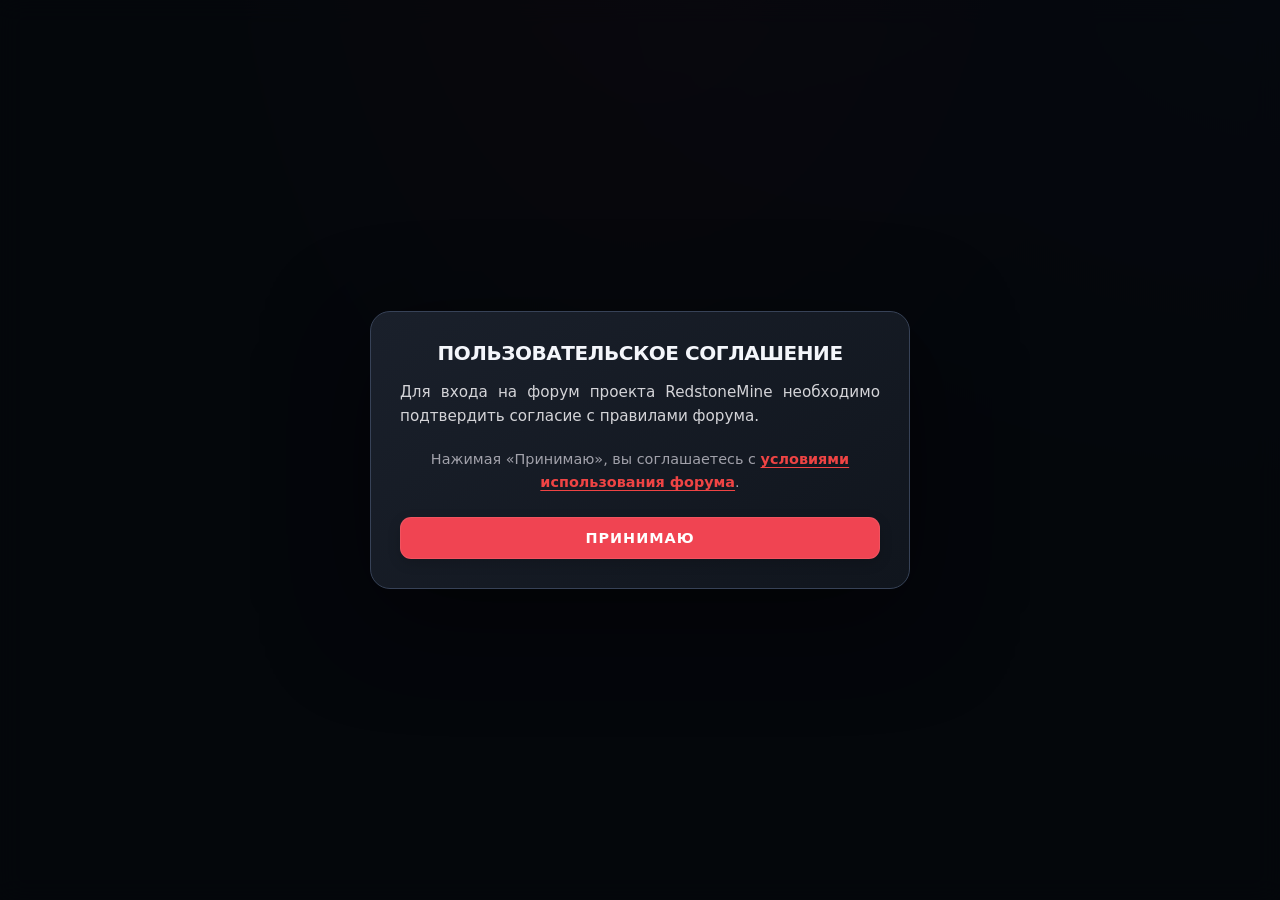
==== commit 609f3c6f: "Update index.html" ====
--- a/index.html
+++ b/index.html
@@ -1,4 +1,3 @@
-привет! проверь оптимизирован ли html пж
 <!DOCTYPE html>
 <html lang="ru">
 <head>
